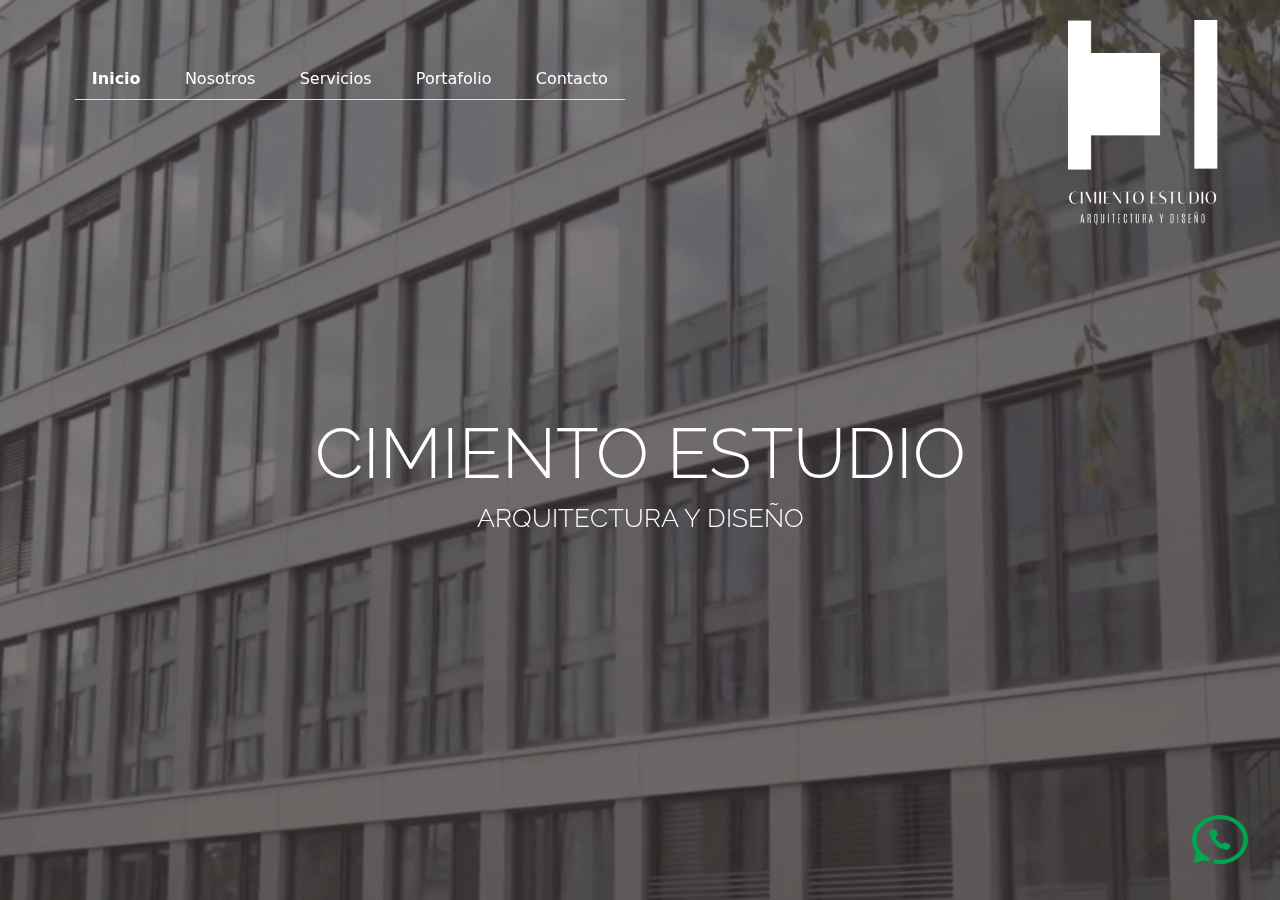
==== index.html @ cc0af61c "correccion index" ====
<!DOCTYPE html>
<html lang="en">
<head>
    <meta charset="UTF-8">
    <meta http-equiv="X-UA-Compatible" content="IE=edge">
    <meta name="viewport" content="width=device-width, initial-scale=1.0">
    <link rel="stylesheet" href="./estilos/styles.css">
    <link rel="preconnect" href="https://fonts.googleapis.com">
    <link rel="preconnect" href="https://fonts.gstatic.com" crossorigin>
    <link href="https://fonts.googleapis.com/css2?family=Raleway:wght@100..900&display=swap" rel="stylesheet">
    <link href="https://fonts.googleapis.com/css2?family=IBM+Plex+Serif:wght@100..700&display=swap" rel="stylesheet">
    <link href="https://cdn.jsdelivr.net/npm/bootstrap@5.3.3/dist/css/bootstrap.min.css" rel="stylesheet" integrity="sha384-QWTKZyjpPEjISv5WaRU9OFeRpok6YctnYmDr5pNlyT2bRjXh0JMhjY6hW+ALEwIH" crossorigin="anonymous">
    <link rel="stylesheet" href="https://cdnjs.cloudflare.com/ajax/libs/font-awesome/6.0.0-beta3/css/all.min.css">
    <title>Inicio</title>
</head>
<body>
  <div class="container-fluid">

    <video autoplay muted loop playsinline id="video-background" class="position-absolute end-0 bottom-0 h-auto w-auto video-background">
      <source src="./imagenes-videos/video-inicio.mp4" type="video/mp4">
    </video>

    <section class="row pag-index">
      <header class="col header-index">
        <input type="checkbox" id="check">
        <label for="check" class="checkbtn">
          <i class="fa-solid fa-bars"></i>
        </label>
        <nav class="nav-container">
            <ul class="nav nav-tabs barra-nav-inicio">
                <li class="nav-item"><a class="nav-link inicio" href="index.html"><strong>Inicio</strong></a></li>
                <li class="nav-item"><a class="nav-link inicio" href="paginas/nosotros.html">Nosotros</a></li>
                <li class="nav-item"><a class="nav-link inicio" href="paginas/servicios.html">Servicios</a></li>
                <li class="nav-item"><a class="nav-link inicio" href="paginas/portafolio.html">Portafolio</a></li>
                <li class="nav-item"><a class="nav-link inicio" href="paginas/contacto.html">Contacto</a></li>                  </ul>
        </nav>
        <div class="logo">
          <img src="./imagenes-videos/logo-blanco.png" alt="logo blanco" class="logo-blanco">
        </div>
      </header>

      <div class="overlay justify-content-center align-items-center d-flex text-white">
        <h1 class="titulo">CIMIENTO ESTUDIO</h1>
        <h2 class="sub-titulo">ARQUITECTURA Y DISEÑO</h2>
      </div>
    </section>

    <div class="row aling-self-end whatsapp-index">
      <a href="https://wa.me/message/7KH22NVTIC4TB1" target="_blank"><img class="whatsapp" src="./imagenes-videos/whatsapp.png" alt="WhatsApp"></a>            
    </div>
  </div>
  <script src="https://cdn.jsdelivr.net/npm/bootstrap@5.3.3/dist/js/bootstrap.bundle.min.js" integrity="sha384-YvpcrYf0tY3lHB60NNkmXc5s9fDVZLESaAA55NDzOxhy9GkcIdslK1eN7N6jIeHz" crossorigin="anonymous"></script>
  
  <script>
    document.addEventListener('DOMContentLoaded', function() {
        var video = document.getElementById('video-background');
        video.play().catch(function(error) {
            /*si la reproduccion automatica falla, reproduce de nuevo con js*/
            video.muted = true;
            video.play();
        });
    });
</script>

</body>
</html>
---- estilos/styles.css ----
/*DISEÑOS GENERALES*/

body {
    margin: 0;
    padding: 0;
}

.copyrigths {
    font-family: 'Raleway', sans-serif;
    font-optical-sizing: auto;
    font-size: 50%;
    text-align: center;
    font-weight: normal;
    color: black;
    margin: 0px;
    padding-left: 3%;
}

.fondo-footer {
    width: 100%;
    height: 122px;
}

.logo-footer {
    width: 170px;
    height: 43px;
}

.rrss-footer {
    width: 32px;
    height: 32px;
}

.rrss-footer:hover {
    opacity: 0.7;
    filter: brightness(150%);
}

.logo-nav {
    width: 220px;
    height: 50px;
}

/*NAV GENERAL*/

.barra-navegacion {
    align-items: center;
    width: 550px;
    justify-content: space-between;
}

.barra-navegacion li a {
    color: black;
}

.barra-navegacion .nav-item:hover .nav-link{
    color: dimgrey;
}
/*END*/

.redes-sociales {
    list-style-type: none;
    display: flex;
    flex-direction: row;
    justify-content: space-between;
    width: 220px;
    margin: 0px;
}

.logo-blanco {
    display: flex;
    width: 150px;
    height: 206px;
    flex-wrap: wrap;
}

.pag-index {
    height: 100vh;
}
                                                       /*INDEX*/

/*PRIMERA PAG*/

.header-index {
    display: flex;
    flex-direction: row;
    justify-content: space-between;
    height: 220px;
    align-items: center;
}
.nav li .inicio {
    color: white;
    z-index: 100;
}

.nav-container {
    padding-bottom: 5%;
    padding-left: 5%;
}

.logo {
    padding-top: 2%;
    padding-right: 4%;
    display: flex;
}

.barra-nav-inicio {
    width: 550px;
    justify-content: space-between;
}

#video-background {
    position: absolute;
    right: 0; 
    bottom: 0;
    min-width: 100%; 
    min-height: 100%;
    width: auto; 
    height: auto;
    z-index: -2;
    object-fit: cover;
  }
  
.overlay {
    position: absolute;
    top: 6%;
    left: 0;
    right: 0;
    bottom: 0;
    flex-direction: column;
    z-index: -1;
  }

.titulo {
    font-family: 'Raleway', sans-serif;
    font-optical-sizing: auto;
    font-weight: 300;
    font-size: 437.5%;
    color: white;
}

.sub-titulo {
    font-family: 'Raleway', sans-serif;
    font-weight: 300;
    font-style: normal;
    text-align: center;
    font-size: 162.5%;
    color: white;
}

.whatsapp {
    position: absolute;
    z-index: 100;
    right: 2.5%;
    bottom: 4%;
    width: 56px;
    height: 49px;
    transition: opacity 0.3s ease, filter 0.3s ease;
}

.whatsapp:hover {
    opacity: 0.7;
    filter: brightness(200%); /* Aumenta el brillo para dar un efecto de blanco */
}

.header-index .checkbtn {
    z-index: 1;
    display: none;
    color: #CCCCCC;
    font-size: 2.5rem;
    cursor: pointer;
}

#check {
    display: none;
} 

/*media query inicio*/

@media only screen and (max-width:1024px) {

.header-index {
    display: flex;
    flex-direction: row-reverse;
    margin-left: 35px;
    margin-right: 35px;
}

.header-index .checkbtn {
    display: block;
}

.barra-nav-inicio {
    position: fixed;
    background: #030000;
    width: 80%;
    height: 50%;
    right: -100%;
    transition: right 0.5s ease;
    text-align: center;
    display: flex;
    flex-direction: column;
    align-items: center;
    opacity: 60%;
    margin-top: 40px;
    border: none;
}

.barra-nav-inicio .nav-item {
    display: block;
    line-height: 10px;
    border: none;
}

.header-index .nav-tabs {
    border: black solid;
    padding: 40px 0px;
}


#check:checked ~ .nav-container .barra-nav-inicio {
    right: 0;
}

.logo-blanco{
    width: 110px;
    height: 150px;
} 

.titulo {
    font-size: 350%;
    text-align: center;
    font-weight: 200;
}

.sub-titulo {
    font-size: 120%;
    font-weight: 100;
}

}



/*END*/

                                                /*SERVICIOS*/

.header-servicios {
    display: flex;
    flex-direction: row-reverse;
    justify-content: space-between;
    align-items: center;
    padding: 0px 25px 0px 40px;
}

/*PARTE 1*/

.titulo-servicios {
    font-family: "Public Sans", sans-serif;
    font-optical-sizing: auto;
    font-weight: 400;
    font-style: normal;
    font-size: 400%;
}

.subtitulo-servicios {
    font-family: "Public Sans", sans-serif;
    font-optical-sizing: auto;
    font-weight: 300;
    font-style: normal;
    font-size: 125%;
}

.titulos {
    justify-content: center;
}

.descripcion-serv {
    padding-right: 90px;
    justify-content: center;
    padding-right:90px;
}

.servicios {
    font-family: "Public Sans", sans-serif;
    font-optical-sizing: auto;
    font-weight: 300;
    font-style: normal;
    line-height: 1.5;
    text-align: justify;
    margin: 0px;
}

.boton-contacto {
    font-family: "Public Sans", sans-serif;
    font-optical-sizing: auto;
    font-weight: 300;
    font-style: normal;
    font-size: 90%;
    color: white;
    background-color: #2C2918;
    padding: 5px 15px;
    text-align: center;
    display: inline-block;
    align-self: center;
    text-decoration: none;
    margin-top: 3%;
}

.boton-contacto:hover {
    opacity: 0.9;
    filter: brightness(200%);
}

.tipos-servicios {
    font-family: "Public Sans", sans-serif;
    font-optical-sizing: auto;
    font-weight: 650;
    font-style: normal;
    font-size: 100%;
}

.descripcion-servicios {
    font-family: "Public Sans", sans-serif;
    font-optical-sizing: auto;
    font-weight: 300;
    font-style: normal;
    font-size: 90%;
    display: flex;
    flex-direction: column;
}

.flecha {
    width: 40px;
    height: 40px;
}

.flecha:hover {
    opacity: 0.7;
    filter: brightness(100%);
}
/*GRID SERVICIOS*/

.grid-servicios {
    display: grid;
    grid-template-columns: repeat(6,1fr);
    grid-template-rows: 70px auto auto 60px;
    width: 100vw;
    height: 100vh;
    background-image: url(../imagenes-videos/servicios-fondo.png);
    background-repeat: no-repeat;
    background-size: cover;
}

.header-servicios {
    grid-column: 1 / 7;
    grid-row: 1 / 2;
    display: flex;
    align-items: center;
    justify-content: center;
    text-align: center;
    flex-direction: row-reverse;
    justify-content: space-between;
    border-bottom: 1px solid #CCCCCC;
    flex-wrap: wrap;
    background-color: white;
}

.titulos-servicios {
    grid-column: 1 / 7;
    grid-row: 2 / 3;
    display: flex;
    flex-wrap: wrap;
    text-align: center;
    padding-top: 2.5%;
    padding-bottom: 2.5%;
}

.titulos-servicios div {
    display: flex;
    flex-direction: column;
    width: 50%;
}


.grid-servicios3 {
    grid-column: 1 / 7;
    grid-row: 3 / 4;
    display: flex;
    justify-content: space-around;
    text-align: center;
    flex-wrap: wrap;
    align-items: center;
    background-image: url(../imagenes-videos/linea.png);
    background-repeat: no-repeat;
    background-position: center;
    background-size: contain;
    padding: 0px 15px 40px 15px;
}

.footer {
    grid-column: 1/7;
    grid-row: 4/5;
    background-image: url(../imagenes-videos/footer.png);
    background-size: cover;
    background-repeat: no-repeat;
    display: flex;
    align-items: center;
    flex-wrap: wrap;
    border: 0.5px #CCCCCC solid;
}

.servicio1, .servicio2, .servicio3, .servicio4 {
    display: flex;
    flex-direction: column;
    background-color: #f1f1f1;
    padding: 30px;
    border: 1px solid #DBB41A;
    width: 300px;
    height: 330px;
    justify-content: space-around;
    text-align: center;
}

.footer-elementos{
    display: flex;
    flex-direction: row;
    color: white;
    justify-content: space-between;
    width: 100%;
    align-items: center;
    padding: 0px 20px 0px 20px;
    flex-wrap: wrap;
}


                                                    /*PORTAFOLIO*/

/*GRID PORTAFOLIO ELEMENTOS*/

.grid-content-portafolio {
    display: grid;
    grid-template-columns: 100%;
    grid-template-rows: 70px auto auto 60px;
}

.header-portafolio {
    grid-column: 1 / 2;
    grid-row: 1 / 2;
}

.titulos-portafolio {
    grid-column: 1 / 2;
    grid-row: 2 / 3;
    padding: 20px;
}

.galeria-portafolio {
    grid-column: 1 / 2;
    grid-row: 3 / 4;
}

.footer-portafolio {
    grid-column: 1 / 2;
    grid-row: 4 / 5;
}

/*END GRID*/

/*GRID GALERIA PORTAFOLIO*/

.grid-portafolio {
    display: grid;
    grid-template-columns: 40% 10% 5% 45%;
    grid-template-rows: 24% 24% 28% 24%;
    padding: 0px 150px 50px 150px;
}

.img-agustin {
    grid-column: 1 / 3;
    grid-row: 1 / 2;
    padding: 3px;
}

.img-puntas {
    grid-column: 3 / 5;
    grid-row: 1 / 2;
    padding: 3px;
}

.img-interior-puntas {
    grid-column: 1 / 4;
    grid-row: 2 / 3;
    padding: 3px;
}
            
.img-arpa {
    grid-column: 4 / 5;
    grid-row: 2 / 3;
    padding: 3px;
}

.img-arpainterior {
    grid-column: 1 / 5;
    grid-row: 3 / 4;
    padding: 3px;
}
            
.img-baltazar {
    grid-column: 1 / 3;
    grid-row: 4 / 5;
    padding: 3px;
}

.img-oblicua {
    grid-column: 3 / 5;
    grid-row: 4 / 5;
    padding: 3px;
}

/*END GRID*/

/*superposicion textos sobre imagenes*/

.img-agustin, .img-puntas, .img-interior-puntas, .img-arpa, .img-arpainterior, .img-baltazar {
    position: relative;
}

.overlay-galeria {
    position: absolute;
    bottom: 0;
    left: 0;
    right: 0;
    background-color: rgba(0, 0, 0, 0.3);
    overflow: hidden;
    width: 100%;
    height: 100%;
    opacity: 0;
    transition: opacity 0.5s ease;
    display: flex;
    flex-direction: column;
    justify-content: center;
    align-items: center;
    color: white;
    text-align: center;
    z-index: 1;
    top: 0px;
}

.img-agustin:hover .overlay-galeria, .img-puntas:hover .overlay-galeria, .img-interior-puntas:hover .overlay-galeria, .img-arpa:hover .overlay-galeria, .img-arpainterior:hover .overlay-galeria, .img-baltazar:hover .overlay-galeria {
    opacity: 1;
}

/*end*/

.titulos-portafolio {
    display: flex;
    flex-direction: column;
    justify-content: center;
    align-items: center;
}

.titulo-portafolio {
    font-family: "Public Sans", sans-serif;
    font-optical-sizing: auto;
    font-weight: 400;
    font-style: normal;
    font-size: 375%;
}

.subtitulo-portafolio {
    font-family: "Public Sans", sans-serif;
    font-optical-sizing: auto;
    font-weight: 300;
    font-style: normal;
    font-size: 125%;
    letter-spacing: 2px;
}

.portafolio-agustin {
    width: 100%;
    height: 100%;
}

.portafolio-puntas{
    width: 100%;
    height: 100%;
}

.portafolio-interiorpuntas {
    width: 100%;
    height: 100%;
}

.portafolio-arpa {
    width: 100%;
    height: 100%;
}

.portafolio-arpainterior {
    width: 100%;
    height: 100%;
}

.portafolio-baltazar {
    width: 100%;
    height: 100%;
}

.portafolio-oblicua {
    width: 100%;
    height: 100%;
}

.titulo-hoover {
    font-family: "Public Sans", sans-serif;
    font-optical-sizing: auto;
    font-weight: 500;
    font-style: normal;
    font-size: 125%;
}

.descripcion-hoover {
    font-family: "Public Sans", sans-serif;
    font-optical-sizing: auto;
    font-weight: 300;
    font-style: normal;
    font-size: 93.75%;
    margin: 0px 30px;
}

                                                    /*NOSOTROS*/

/*GRID NOSOTROS*/

.grid-nosotros {
    display: grid;
    grid-template-columns: repeat(2, 50%);
    grid-template-rows: 70px auto auto 60px;
    height: 100vh; /* Altura del 100% del viewport */
}

.header-nosotros {
    grid-column: 1/3;
    grid-row: 1/2;
}
.sobre-nosotros {
    grid-column: 1/2;
    grid-row: 2/3;
}
.img-nosotros {
    grid-column: 2/3;
    grid-row: 2/3;
}
.pilares {
    grid-column: 2/3;
    grid-row: 3/4;
}
.imagenes-secdos {
    grid-column: 1/2;
    grid-row: 3/4;
}
.footer-nosotros {
    grid-column: 1/3;
    grid-row: 4/5;
}

/*END GRID*/

.img-nosotros {
    width: 463px;
    height: 279px;
}

.img-nosotros1 {
    display: flex;
    justify-content: center;
    align-items: center;
}
.imagenes-secdos img {
    width: 224px;
    height: 335px;
    margin: 0px 30px;
}

.imagenes-secdos {
    display: flex;
    flex-direction: row;
    justify-content: center;
    background-image: url(../imagenes-videos/background-nosotros.png);
    background-repeat: no-repeat;
    background-position: center;
    background-size: contain;
    align-items: center;
    align-content: center;
}

.pilares {
    display: flex;
    flex-direction: column;
    justify-content: space-around;
    align-items: center;
    padding: 0px 50px 77px 50px;
    text-align: justify;
    align-content: center;
}

.boton-nosotros {
    font-family: "Public Sans", sans-serif;
    font-optical-sizing: auto;
    font-weight: 300;
    font-style: normal;
    font-size: 90%;
    color: white;
    background-color: #2C2918;
    padding: 5px 15px;
    text-align: center;
    display: inline-block;
    align-self: center;
    text-decoration: none;
}

.boton-nosotros:hover {
    opacity: 0.9;
    filter: brightness(200%);
}

.p-nosotros {
    margin: 0px;
}

.titulo-nosotros {
    margin: 0px;
}

.sobre-nosotros {
    display: flex;
    flex-direction: column;
    justify-content: space-around;
    align-content: center;
    padding: 20px 50px;
    align-items: center;
}

.sobre-nosotros h1 {
    font-family: "Public Sans", sans-serif;
    font-optical-sizing: auto;
    font-weight: 400;
    font-style: normal;
    font-size: 310%;
}

.sobre-nosotros p {
    font-family: "Public Sans", sans-serif;
    font-optical-sizing: auto;
    font-weight: 300;
    font-style: normal;
    font-size: 95%;
    text-align: justify;
}

.sobre-nosotros a {
    font-family: "Public Sans", sans-serif;
    font-optical-sizing: auto;
    font-weight: 300;
    font-style: normal;
    font-size: 100%;
    color: white;
}

.pilares p {
    font-family: "Public Sans", sans-serif;
    font-optical-sizing: auto;
    font-weight: 300;
    font-style: normal;
    font-size: 95%;
    margin: 0px;
}

.sobre-nosotros img {
    width: 623px;
    height: 415px;
}

.pilares img {
    width: 296px;
    height: 442px;
}

.pilares .icono-pilares {
    width: 59px;
    height: 47px;
}

.pilares .fondo-pilares {
    width: 645px;
    height: 193px;
}

/*CONTACTO*/

.grid-contacto {
    display: grid;
    grid-template-columns: repeat(2, 50%);
    grid-template-rows: 70px auto 60px;
    height: 100vh; /* Altura del 100% del viewport */
}

.header-contacto {
    grid-column: 1/3;
    grid-row: 1/2;
}

.sec2-contacto {
    grid-column: 1/3;
    grid-row: 2/3;
    display: flex;
    flex-direction: row-reverse;
    justify-content: space-around;
    align-content: center;
    align-items: center;
    background-image: url(../imagenes-videos/background-contacto.png);
    background-position: center;
    background-size: contain;
    background-repeat: no-repeat;
}

.footer-contacto {
    grid-column: 1/3;
    grid-row: 3/4;
}

.contacto-imgs {
    display: flex;
    flex-direction: row;
    align-items: center;
}

.contacto-imgs h2, .contacto-imgs h3, .contacto-imgs h4 {
    margin: 0px;
    padding-left: 15px;
}

.datos-contacto p {
    padding-top: 10px;
}

.formulario {
    border: 0.5px black solid;
    padding: 40px;
    background-color: white;
    display: flex;
    flex-direction: column;
    width: 468px;
    height: 479px;
}

.formulario h1 {
    font-family: "IBM Plex Serif", serif;
    font-weight: 400;
    font-style: normal;
    font-size: 156.25%;
    text-align: center;
}

.formulario input {
    font-family: "Public Sans", sans-serif;
    font-optical-sizing: auto;
    font-weight: 300;
    font-style: normal;
    font-size: 75%;
    color: #AFAFAF;
}

.formulario .item textarea {
    font-family: "Public Sans", sans-serif;
    font-optical-sizing: auto;
    font-weight: 300;
    font-style: normal;
    font-size: 75%;
    color: #AFAFAF;
}

.item {
    border-bottom: 0.5px black solid;
    padding-top: 10px;
}
.item input{
    border: none;
    background: none;
    outline: none;
}

.item textarea {
    border: none;
    background: none;
    outline: none;
}

.formulario .enviar {
    font-family: "Public Sans", sans-serif;
    font-optical-sizing: auto;
    font-weight: 600;
    font-style: normal;
    font-size: 81.25%;
    color: #585858;
}

.enviar {
    position: relative;
    left: 43%;
    top: 20px;
}

.datos-contacto .icono-datos {
    width: 22px;
    height: 22px;
}

.datos-contacto .titulo-datos {
    font-family: "Public Sans", sans-serif;
    font-optical-sizing: auto;
    font-weight: 600;
    font-style: normal;
    font-size: 87.5%;
    color: white;
}

.datos-contacto p {
    font-family: "Public Sans", sans-serif;
    font-optical-sizing: auto;
    font-weight: 00;
    font-style: normal;
    font-size: 75%;
    color: white;
}
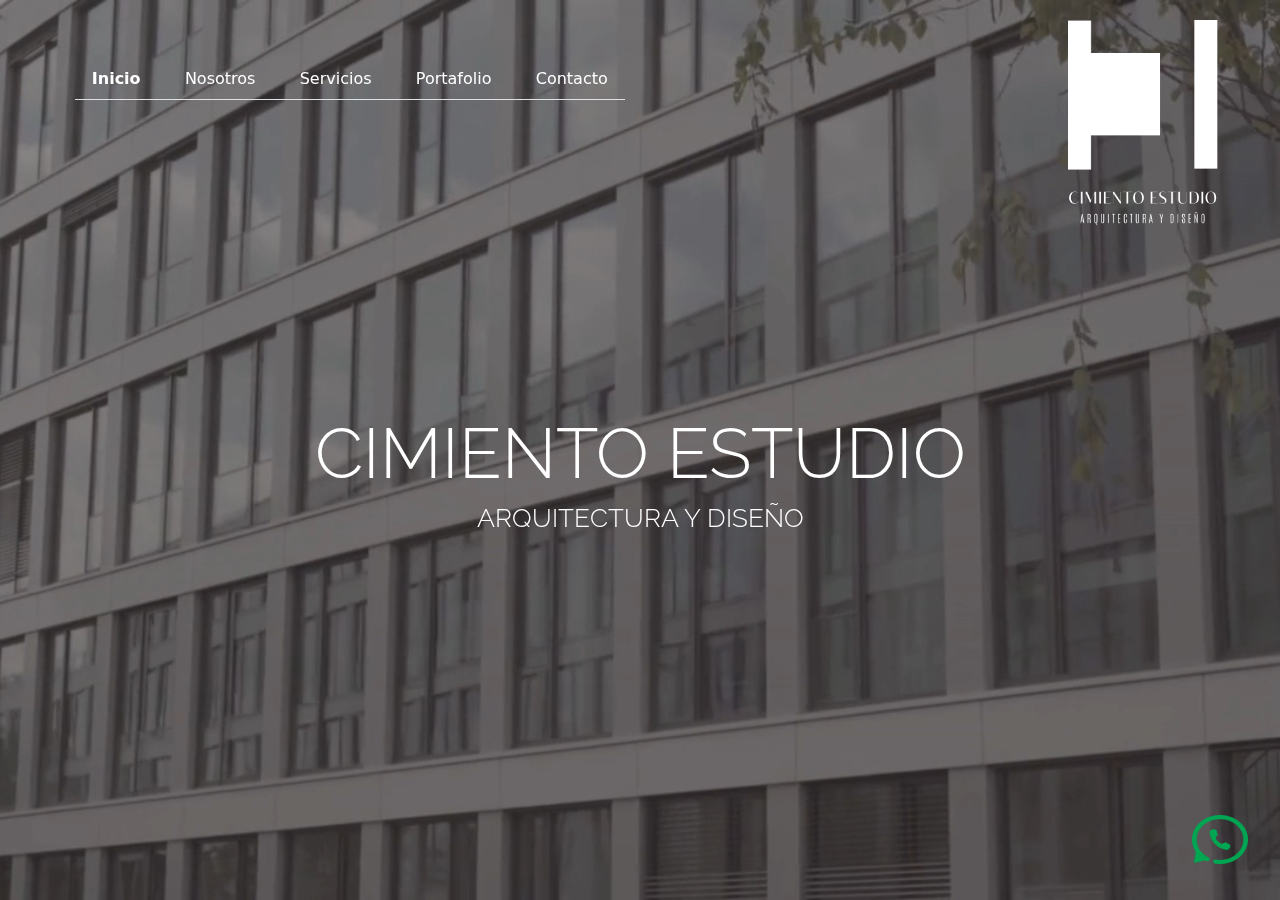
==== commit 76aa13f5: "correccion scss y agrego index + mq index formato scss" ====
--- a/index.html
+++ b/index.html
@@ -4,7 +4,7 @@
     <meta charset="UTF-8">
     <meta http-equiv="X-UA-Compatible" content="IE=edge">
     <meta name="viewport" content="width=device-width, initial-scale=1.0">
-    <link rel="stylesheet" href="./estilos/styles.css">
+    <link rel="stylesheet" href="./CSS/styles.css">
     <link rel="preconnect" href="https://fonts.googleapis.com">
     <link rel="preconnect" href="https://fonts.gstatic.com" crossorigin>
     <link href="https://fonts.googleapis.com/css2?family=Raleway:wght@100..900&display=swap" rel="stylesheet">
--- a/CSS/styles.css
+++ b/CSS/styles.css
@@ -0,0 +1,217 @@
+@charset "UTF-8";
+/* DISEÑOS GENERALES */
+body {
+  margin: 0;
+  padding: 0;
+}
+
+.copyrigths {
+  font-family: "Raleway", sans-serif;
+  font-optical-sizing: auto;
+  font-size: 50%;
+  text-align: center;
+  font-weight: normal;
+  color: black;
+  margin: 0;
+  padding-left: 3%;
+}
+
+.fondo-footer {
+  width: 100%;
+  height: 122px;
+}
+
+.logo-footer {
+  width: 170px;
+  height: 43px;
+}
+
+.rrss-footer {
+  width: 32px;
+  height: 32px;
+}
+.rrss-footer:hover {
+  opacity: 0.7;
+  filter: brightness(150%);
+}
+
+.logo-nav {
+  width: 220px;
+  height: 50px;
+}
+
+.logo-responsive {
+  display: none;
+}
+
+.redes-sociales {
+  list-style-type: none;
+  display: flex;
+  flex-direction: row;
+  justify-content: space-between;
+  width: 220px;
+  margin: 0;
+}
+
+.logo-blanco {
+  display: flex;
+  width: 150px;
+  height: 206px;
+  flex-wrap: wrap;
+}
+
+.pag-index {
+  height: 100vh;
+}
+
+/* INDEX */
+/* PRIMERA PAG */
+.header-index {
+  display: flex;
+  flex-direction: row;
+  justify-content: space-between;
+  height: 220px;
+  align-items: center;
+}
+.header-index .nav li .inicio {
+  color: white;
+  z-index: 100;
+}
+
+.nav-container {
+  padding-bottom: 5%;
+  padding-left: 5%;
+}
+
+.logo {
+  padding-top: 2%;
+  padding-right: 4%;
+  display: flex;
+}
+
+.barra-nav-inicio {
+  width: 550px;
+  justify-content: space-between;
+}
+
+#video-background {
+  position: absolute;
+  right: 0;
+  bottom: 0;
+  min-width: 100%;
+  min-height: 100%;
+  width: auto;
+  height: auto;
+  z-index: -2;
+  object-fit: cover;
+}
+
+.overlay {
+  position: absolute;
+  top: 6%;
+  left: 0;
+  right: 0;
+  bottom: 0;
+  flex-direction: column;
+  z-index: -1;
+}
+
+.titulo {
+  font-family: "Raleway", sans-serif;
+  font-optical-sizing: auto;
+  font-weight: 300;
+  font-size: 437.5%;
+  color: white;
+}
+
+.sub-titulo {
+  font-family: "Raleway", sans-serif;
+  font-weight: 300;
+  font-style: normal;
+  text-align: center;
+  font-size: 162.5%;
+  color: white;
+}
+
+.whatsapp {
+  position: absolute;
+  z-index: 100;
+  right: 2.5%;
+  bottom: 4%;
+  width: 56px;
+  height: 49px;
+  transition: opacity 0.3s ease, filter 0.3s ease;
+}
+.whatsapp:hover {
+  opacity: 0.7;
+  filter: brightness(200%); /* Aumenta el brillo para dar un efecto de blanco */
+}
+
+.header-index .checkbtn {
+  z-index: 1;
+  display: none;
+  color: #CCCCCC;
+  font-size: 2.5rem;
+  cursor: pointer;
+}
+.header-index #check {
+  display: none;
+}
+
+@media only screen and (max-width: 1024px) {
+  .header-index {
+    display: flex;
+    flex-direction: row-reverse;
+    margin-left: 35px;
+    margin-right: 35px;
+  }
+  .header-index .checkbtn {
+    display: block;
+  }
+  .barra-nav-inicio {
+    position: fixed;
+    background: #030000;
+    width: 80%;
+    height: 50%;
+    right: -100%;
+    transition: right 0.5s ease;
+    text-align: center;
+    display: flex;
+    flex-direction: column;
+    align-items: center;
+    opacity: 0.6;
+    margin-top: 40px;
+    border: none;
+  }
+  .barra-nav-inicio .nav-item {
+    display: block;
+    line-height: 10px;
+    border: none;
+  }
+  .header-index .nav-tabs {
+    border: black solid;
+    padding: 40px 0px;
+  }
+  #check:checked ~ .nav-container .barra-nav-inicio {
+    right: 0;
+  }
+  .logo-blanco {
+    width: 110px;
+    height: 150px;
+  }
+  .titulo {
+    font-family: "Raleway", sans-serif;
+    font-size: 350%;
+    text-align: center;
+    font-weight: 200;
+    color: white;
+  }
+  .sub-titulo {
+    font-family: "Raleway", sans-serif;
+    font-size: 120%;
+    font-weight: 100;
+    color: white;
+  }
+}
+
+/*# sourceMappingURL=styles.css.map */
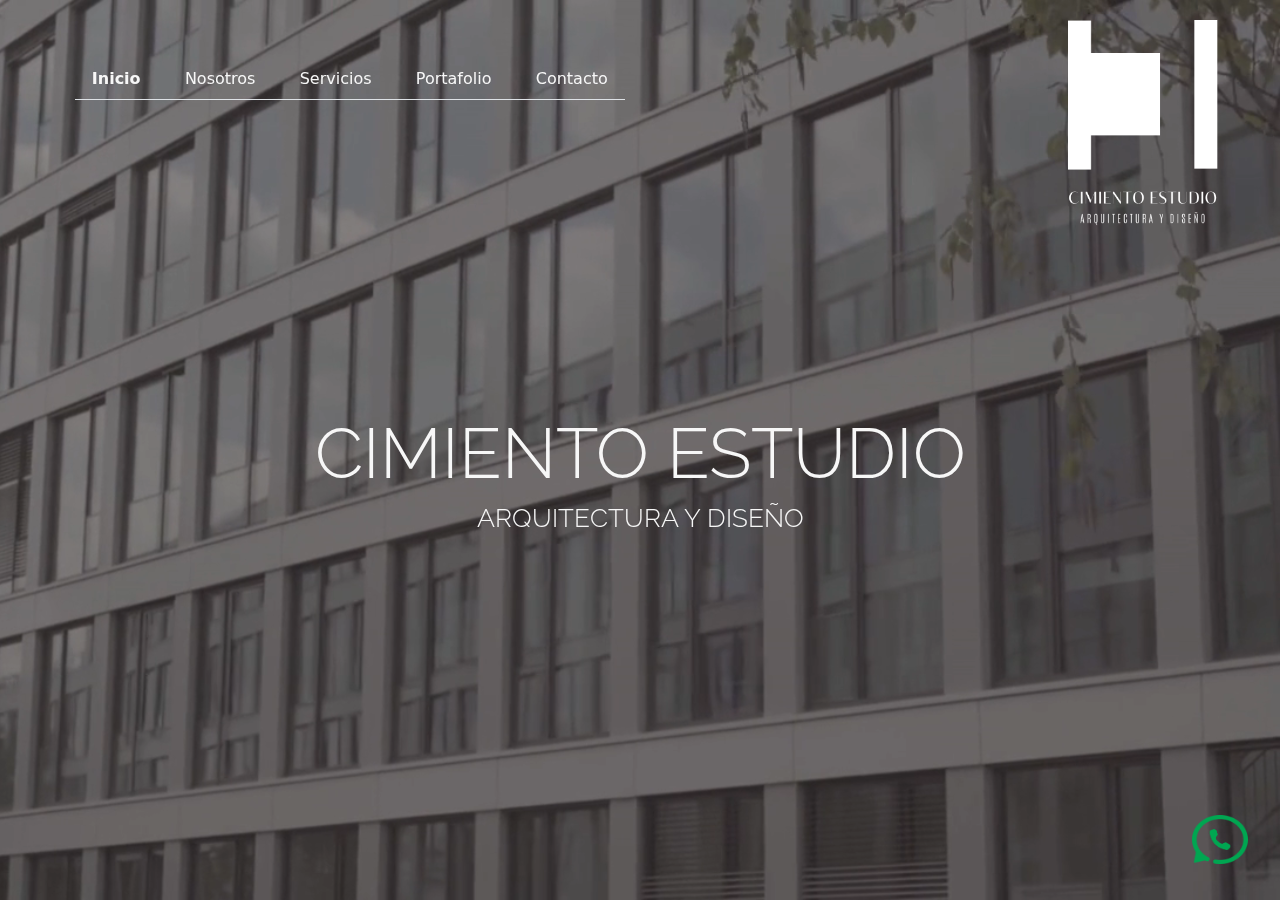
==== commit 7b8c1e40: "se agregan modificaciones que no se agregaron en commit anterior" ====
--- a/index.html
+++ b/index.html
@@ -14,7 +14,7 @@
     <title>Inicio</title>
 </head>
 <body>
-  <div class="container-fluid">
+  <div class="container-fluid contenedor-index">
 
     <video autoplay muted loop playsinline id="video-background" class="position-absolute end-0 bottom-0 h-auto w-auto video-background">
       <source src="./imagenes-videos/video-inicio.mp4" type="video/mp4">
@@ -39,7 +39,7 @@
         </div>
       </header>
 
-      <div class="overlay justify-content-center align-items-center d-flex text-white">
+      <div class="overlay justify-content-center align-items-center d-flex text-white titulos-index">
         <h1 class="titulo">CIMIENTO ESTUDIO</h1>
         <h2 class="sub-titulo">ARQUITECTURA Y DISEÑO</h2>
       </div>
--- a/CSS/styles.css
+++ b/CSS/styles.css
@@ -1,174 +1,117 @@
 @charset "UTF-8";
-/* DISEÑOS GENERALES */
-body {
-  margin: 0;
-  padding: 0;
-}
-
-.copyrigths {
-  font-family: "Raleway", sans-serif;
-  font-optical-sizing: auto;
-  font-size: 50%;
-  text-align: center;
-  font-weight: normal;
-  color: black;
-  margin: 0;
-  padding-left: 3%;
-}
-
-.fondo-footer {
-  width: 100%;
-  height: 122px;
-}
-
-.logo-footer {
-  width: 170px;
-  height: 43px;
-}
-
-.rrss-footer {
-  width: 32px;
-  height: 32px;
-}
-.rrss-footer:hover {
-  opacity: 0.7;
-  filter: brightness(150%);
-}
-
-.logo-nav {
-  width: 220px;
-  height: 50px;
-}
-
-.logo-responsive {
-  display: none;
-}
-
-.redes-sociales {
-  list-style-type: none;
-  display: flex;
-  flex-direction: row;
-  justify-content: space-between;
-  width: 220px;
-  margin: 0;
-}
-
-.logo-blanco {
-  display: flex;
-  width: 150px;
-  height: 206px;
-  flex-wrap: wrap;
-}
-
-.pag-index {
-  height: 100vh;
-}
-
-/* INDEX */
-/* PRIMERA PAG */
-.header-index {
-  display: flex;
-  flex-direction: row;
-  justify-content: space-between;
-  height: 220px;
-  align-items: center;
-}
-.header-index .nav li .inicio {
-  color: white;
-  z-index: 100;
-}
-
-.nav-container {
-  padding-bottom: 5%;
-  padding-left: 5%;
-}
-
-.logo {
-  padding-top: 2%;
-  padding-right: 4%;
-  display: flex;
-}
-
-.barra-nav-inicio {
-  width: 550px;
-  justify-content: space-between;
-}
-
-#video-background {
+/*$color-black: black;
+$color-dimgrey: dimgrey;
+$color-background: #A19B88;
+$color-hover: #2C2918;
+
+$font-size-copyrigths: 50%;
+$font-size-titulo-servicios: 400%;
+$font-size-subtitulo-servicios: 125%;
+$font-size-boton-contacto: 90%;
+$font-size-titulos-servicios: 100%;
+$font-size-descripcion-serv: 90%;
+$font-size-tipos-servicios: 100%;
+$font-size-descripcion-servicios: 90%;
+$font-size-titulo-portafolio: 375%;
+$font-size-subtitulo-portafolio: 125%;
+$font-size-titulo-nosotros: 310%;
+$font-size-pilares: 95%;
+$font-size-boton-nosotros: 90%;
+$font-size-p-nosotros: 95%;
+$font-size-datos-contacto: 75%;
+$font-size-titulo-datos: 87.5%;
+$font-size-formulario: 75%;
+$font-size-enviar: 81.25%;*/
+/*maps, variables, mixins, extend*/
+.box-servicios, .grid-servicios .grid-servicios3 .servicio {
+  display: flex;
+  flex-direction: column;
+  background-color: #f1f1f1;
+  padding: 30px;
+  border: 1px solid #DBB41A;
+  width: 300px;
+  height: 330px;
+  justify-content: space-around;
+  text-align: center;
+}
+
+.overlay-galeria, .grid-content-portafolio .galeria-portafolio .img-oblicua .overlay-galeria, .grid-content-portafolio .galeria-portafolio .img-baltazar .overlay-galeria, .grid-content-portafolio .galeria-portafolio .img-arpainterior .overlay-galeria, .grid-content-portafolio .galeria-portafolio .img-arpa .overlay-galeria, .grid-content-portafolio .galeria-portafolio .img-interior-puntas .overlay-galeria, .grid-content-portafolio .galeria-portafolio .img-puntas .overlay-galeria, .grid-content-portafolio .galeria-portafolio .img-agustin .overlay-galeria {
   position: absolute;
-  right: 0;
   bottom: 0;
-  min-width: 100%;
-  min-height: 100%;
-  width: auto;
-  height: auto;
-  z-index: -2;
-  object-fit: cover;
-}
-
-.overlay {
-  position: absolute;
-  top: 6%;
   left: 0;
   right: 0;
-  bottom: 0;
-  flex-direction: column;
-  z-index: -1;
-}
-
-.titulo {
-  font-family: "Raleway", sans-serif;
-  font-optical-sizing: auto;
-  font-weight: 300;
-  font-size: 437.5%;
+  background-color: rgba(0, 0, 0, 0.3);
+  overflow: hidden;
+  width: 100%;
+  height: 100%;
+  opacity: 0;
+  transition: opacity 0.5s ease;
+  display: flex;
+  flex-direction: column;
+  justify-content: center;
+  align-items: center;
   color: white;
-}
-
-.sub-titulo {
-  font-family: "Raleway", sans-serif;
-  font-weight: 300;
-  font-style: normal;
-  text-align: center;
-  font-size: 162.5%;
-  color: white;
-}
-
-.whatsapp {
-  position: absolute;
-  z-index: 100;
-  right: 2.5%;
-  bottom: 4%;
-  width: 56px;
-  height: 49px;
-  transition: opacity 0.3s ease, filter 0.3s ease;
-}
-.whatsapp:hover {
-  opacity: 0.7;
-  filter: brightness(200%); /* Aumenta el brillo para dar un efecto de blanco */
-}
-
-.header-index .checkbtn {
+  text-align: center;
+  z-index: 1;
+  top: 0px;
+}
+
+.titulo-hoover, .grid-content-portafolio .galeria-portafolio .img-oblicua .titulo-hoover, .grid-content-portafolio .galeria-portafolio .img-baltazar .titulo-hoover, .grid-content-portafolio .galeria-portafolio .img-arpainterior .titulo-hoover, .grid-content-portafolio .galeria-portafolio .img-arpa .titulo-hoover, .grid-content-portafolio .galeria-portafolio .img-interior-puntas .titulo-hoover, .grid-content-portafolio .galeria-portafolio .img-puntas .titulo-hoover, .grid-content-portafolio .galeria-portafolio .img-agustin .titulo-hoover {
+  font-family: "Public Sans", sans-serif;
+  font-optical-sizing: auto;
+  font-weight: 500;
+  font-style: normal;
+  font-size: 125%;
+}
+
+.descripcion-hoover, .grid-content-portafolio .galeria-portafolio .img-oblicua .descripcion-hoover, .grid-content-portafolio .galeria-portafolio .img-baltazar .descripcion-hoover, .grid-content-portafolio .galeria-portafolio .img-arpainterior .descripcion-hoover, .grid-content-portafolio .galeria-portafolio .img-arpa .descripcion-hoover, .grid-content-portafolio .galeria-portafolio .img-interior-puntas .descripcion-hoover, .grid-content-portafolio .galeria-portafolio .img-puntas .descripcion-hoover, .grid-content-portafolio .galeria-portafolio .img-agustin .descripcion-hoover {
+  font-family: "Public Sans", sans-serif;
+  font-optical-sizing: auto;
+  font-weight: 300;
+  font-style: normal;
+  font-size: 85%;
+  margin: 0px 30px;
+}
+
+/*para llamar en otro parcials primero importar al parcial en el que se desea ocupar, y luego poner:
+
+ejemplo {
+    @extend .box-servicios;
+}
+
+*/
+.checkbtn {
   z-index: 1;
   display: none;
-  color: #CCCCCC;
-  font-size: 2.5rem;
-  cursor: pointer;
-}
-.header-index #check {
+}
+
+#check {
   display: none;
 }
 
+/*INDEX*/
 @media only screen and (max-width: 1024px) {
-  .header-index {
+  .contenedor-index {
+    width: 100vw;
+  }
+  .contenedor-index .video-background {
+    width: 100vw;
+  }
+  .contenedor-index .pag-index .header-index {
     display: flex;
-    flex-direction: row-reverse;
+    flex-direction: row-reverse !important;
     margin-left: 35px;
     margin-right: 35px;
   }
-  .header-index .checkbtn {
+  .contenedor-index .pag-index .header-index .checkbtn {
     display: block;
-  }
-  .barra-nav-inicio {
+    color: #F7F7F7;
+    font-size: 2.5rem;
+    cursor: pointer;
+  }
+  .contenedor-index .pag-index .header-index .nav-container .barra-nav-inicio {
+    border: black solid;
+    padding: 40px 0px;
     position: fixed;
     background: #030000;
     width: 80%;
@@ -183,35 +126,1010 @@
     margin-top: 40px;
     border: none;
   }
-  .barra-nav-inicio .nav-item {
+  .contenedor-index .pag-index .header-index .nav-container .barra-nav-inicio .nav-item {
     display: block;
     line-height: 10px;
     border: none;
   }
-  .header-index .nav-tabs {
-    border: black solid;
-    padding: 40px 0px;
-  }
-  #check:checked ~ .nav-container .barra-nav-inicio {
-    right: 0;
-  }
-  .logo-blanco {
+  .contenedor-index .pag-index .logo .logo-blanco {
     width: 110px;
     height: 150px;
   }
-  .titulo {
+  .contenedor-index .pag-index .titulos-index .titulo {
     font-family: "Raleway", sans-serif;
     font-size: 350%;
     text-align: center;
     font-weight: 200;
-    color: white;
-  }
-  .sub-titulo {
+    color: #F7F7F7;
+  }
+  .contenedor-index .pag-index .titulos-index .sub-titulo {
     font-family: "Raleway", sans-serif;
     font-size: 120%;
     font-weight: 100;
-    color: white;
-  }
+    color: #F7F7F7;
+  }
+  #check:checked ~ .nav-container .barra-nav-inicio {
+    right: 0;
+  }
+}
+/*BARRA NAV GENERAL*/
+@media only screen and (max-width: 820px) {
+  .header-servicios {
+    display: flex;
+    flex-direction: row-reverse !important;
+    padding: 0px 25px !important;
+  }
+  .header-servicios .checkbtn {
+    display: block;
+    font-size: 1.5rem;
+    cursor: pointer;
+  }
+  .header-servicios nav .barra-navegacion {
+    padding: 35px 0px;
+    position: fixed;
+    background: #030000;
+    width: 70%;
+    height: 60%;
+    right: -100%;
+    transition: right 0.5s ease;
+    text-align: center;
+    display: flex;
+    flex-direction: column;
+    align-items: center;
+    opacity: 60%;
+    margin-top: 40px;
+    border: none;
+    z-index: 1;
+  }
+  .header-servicios nav .barra-navegacion .nav-item {
+    display: block;
+    border: none;
+  }
+  .header-servicios nav .barra-navegacion .nav-item a {
+    color: #CCCCCC !important;
+    text-decoration: none !important;
+    border-bottom: none !important;
+  }
+  .header-servicios .logo-nav {
+    display: none;
+  }
+  .header-servicios .logo-responsive {
+    display: flex;
+    width: 190px;
+    height: 50px;
+  }
+  #check:checked ~ .nav-container .barra-navegacion {
+    right: 0;
+  }
+}
+/*CONTACTO*/
+@media only screen and (max-width: 820px) {
+  .grid-contacto {
+    display: grid;
+    grid-template-columns: 1fr;
+    grid-template-rows: 70px auto 70px;
+    height: 100vh; /* Altura del 100% del viewport */
+    width: 100vw;
+  }
+  .grid-contacto .sec2-contacto {
+    margin: 15px 0px;
+    display: flex;
+    flex-direction: column-reverse !important;
+    justify-content: space-around;
+    align-items: center;
+    background-image: none;
+  }
+  .grid-contacto .sec2-contacto .formulario {
+    display: flex;
+    width: 320px !important;
+    height: 460px !important; /*intente con @include pero no me pesco el !important*/
+    justify-content: space-evenly;
+    align-items: center;
+    padding: 20px !important;
+  }
+  .grid-contacto .datos-contacto {
+    display: flex;
+    background-color: #A19B88;
+    flex-direction: column;
+    width: 90%;
+    margin-right: 50px;
+    padding-left: 35px;
+    padding-top: 20px;
+    padding-bottom: 10px;
+    margin-bottom: 15px;
+  }
+  .grid-contacto .datos-contacto .contacto-imgs .titulo-datos {
+    font-size: 80%;
+  }
+  .grid-contacto .datos-contacto p {
+    font-size: 70%;
+  }
+}
+/*FOOTER GENERAL*/
+@media only screen and (max-width: 820px) {
+  .footer {
+    display: flex;
+    align-content: center;
+  }
+  .footer .footer-elementos {
+    display: flex;
+    flex-direction: column-reverse;
+    justify-content: space-evenly !important;
+    height: 100%;
+  }
+  .footer .footer-elementos .logo-footer {
+    display: none;
+  }
+  .footer .footer-elementos .copyrigths {
+    display: none;
+  }
+  .footer .footer-elementos div .redes-sociales {
+    padding: 0px;
+  }
+}
+/*PORTAFOLIO*/
+@media only screen and (max-width: 820px) {
+  .titulos-portafolio .titulo-portafolio {
+    font-weight: 300;
+    font-size: 300%;
+  }
+  .titulos-portafolio .subtitulo-portafolio {
+    font-weight: 200;
+    font-size: 125%;
+  }
+  .galeria-portafolio {
+    display: grid !important;
+    grid-template-columns: 100% !important;
+    grid-template-rows: repeat(7, auto) !important;
+    width: 100vw !important;
+    padding: 0px 20px 20px 20px !important;
+    gap: 20px;
+  }
+  .galeria-portafolio .img-agustin {
+    width: 100%;
+    height: 100%;
+    grid-column: 1/2 !important;
+    grid-row: 1/2 !important;
+    display: flex;
+    flex-direction: column;
+  }
+  .galeria-portafolio .img-puntas {
+    width: 100%;
+    grid-column: 1/2 !important;
+    grid-row: 2/3 !important;
+  }
+  .galeria-portafolio .img-interior-puntas {
+    width: 100%;
+    grid-column: 1/2 !important;
+    grid-row: 3/4 !important;
+  }
+  .galeria-portafolio .img-arpa {
+    width: 100%;
+    grid-column: 1/2 !important;
+    grid-row: 4/5 !important;
+  }
+  .galeria-portafolio .img-arpainterior {
+    width: 100%;
+    grid-column: 1/2 !important;
+    grid-row: 5/6 !important;
+  }
+  .galeria-portafolio .img-baltazar {
+    width: 100%;
+    grid-column: 1/2 !important;
+    grid-row: 6/7 !important;
+  }
+  .galeria-portafolio .img-oblicua {
+    width: 100%;
+    grid-column: 1/2 !important;
+    grid-row: 7/8 !important;
+  }
+  .img-agustin:hover div, .img-puntas:hover div, .img-interior-puntas:hover div, .img-arpa:hover div, .img-arpainterior:hover div,
+  .img-baltazar:hover div, .img-oblicua:hover div {
+    transform: scale(1.1);
+  }
+  .img-agustin:hover img, .img-puntas:hover img, .img-interior-puntas:hover img, .img-arpa:hover img, .img-arpainterior:hover img,
+  .img-baltazar:hover img, .img-oblicua:hover img {
+    transform: scale(1.1);
+  }
+}
+/*DISEÑOS GENERALES*/
+body {
+  margin: 0;
+  padding: 0;
+}
+
+/*FOOTER*/
+.footer {
+  background-image: url(../imagenes-videos/footer.png);
+  background-size: cover;
+  background-repeat: no-repeat;
+  display: flex;
+  align-items: center;
+  flex-wrap: wrap;
+  border: 0.5px #CCCCCC solid;
+}
+.footer .footer-elementos {
+  display: flex;
+  flex-direction: row;
+  color: white;
+  justify-content: space-between;
+  width: 100%;
+  align-items: center;
+  padding: 0px 20px 0px 20px;
+  flex-wrap: wrap;
+}
+.footer .footer-elementos .logo-footer {
+  width: 170px;
+  height: 43px;
+}
+.footer .footer-elementos .copyrigths {
+  font-family: "Raleway", sans-serif;
+  font-optical-sizing: auto;
+  font-size: 50%;
+  text-align: center;
+  font-weight: normal;
+  color: black;
+  margin: 0px;
+  padding-left: 3%;
+}
+.footer .footer-elementos div .redes-sociales {
+  list-style-type: none;
+  display: flex;
+  flex-direction: row;
+  justify-content: space-between;
+  width: 220px;
+  margin: 0px;
+}
+.footer .footer-elementos div .redes-sociales .rrss-footer { /*iconos de redes sociales*/
+  width: 32px;
+  height: 32px;
+}
+
+.rrss-footer:hover {
+  opacity: 0.7;
+  filter: brightness(150%);
+}
+
+.logo-nav {
+  width: 220px;
+  height: 50px;
+}
+
+.logo-responsive {
+  display: none;
+}
+
+/*NAV GENERAL*/
+.header-servicios {
+  display: flex;
+  flex-direction: row;
+  justify-content: space-between;
+  align-items: center;
+  padding: 0px 25px 0px 40px;
+  border-bottom: 1px solid #CCCCCC;
+}
+.header-servicios .barra-navegacion {
+  align-items: center;
+  width: 550px;
+  justify-content: space-between;
+}
+.header-servicios .barra-navegacion li a {
+  color: black;
+}
+
+.barra-navegacion .nav-item:hover .nav-link {
+  color: dimgrey;
+}
+
+/*END*/
+.logo-blanco {
+  display: flex;
+  width: 150px;
+  height: 206px;
+  flex-wrap: wrap;
+}
+
+.pag-index {
+  height: 100vh;
+}
+.pag-index .header-index {
+  display: flex;
+  flex-direction: row;
+  justify-content: space-between;
+  height: 220px;
+  align-items: center;
+}
+.pag-index .header-index .nav-container {
+  padding-bottom: 5%;
+  padding-left: 5%;
+}
+.pag-index .header-index .nav-container .barra-nav-inicio {
+  width: 550px;
+  justify-content: space-between;
+}
+.pag-index .header-index .nav-container .barra-nav-inicio li .inicio {
+  color: #F7F7F7;
+  z-index: 100;
+}
+
+.logo {
+  padding-top: 2%;
+  padding-right: 4%;
+  display: flex;
+}
+
+#video-background {
+  position: absolute;
+  right: 0;
+  bottom: 0;
+  min-width: 100%;
+  min-height: 100%;
+  width: auto;
+  height: auto;
+  z-index: -2;
+  object-fit: cover;
+}
+
+.overlay {
+  position: absolute;
+  top: 6%;
+  left: 0;
+  right: 0;
+  bottom: 0;
+  flex-direction: column;
+  z-index: -1;
+}
+.overlay .titulo {
+  font-family: "Raleway", sans-serif;
+  font-optical-sizing: auto;
+  font-weight: 300;
+  font-size: 437.5%;
+  color: #F7F7F7;
+}
+.overlay .sub-titulo {
+  font-family: "Raleway", sans-serif;
+  font-weight: 300;
+  font-style: normal;
+  text-align: center;
+  font-size: 162.5%;
+  color: #F7F7F7;
+}
+
+.whatsapp {
+  position: absolute;
+  z-index: 100;
+  right: 2.5%;
+  bottom: 4%;
+  width: 56px;
+  height: 49px;
+  transition: opacity 0.3s ease, filter 0.3s ease;
+}
+.whatsapp:hover {
+  opacity: 0.7;
+  filter: brightness(200%); /* Aumenta el brillo para dar un efecto de blanco */
+}
+
+.box-servicios, .grid-servicios .grid-servicios3 .servicio {
+  display: flex;
+  flex-direction: column;
+  background-color: #f1f1f1;
+  padding: 30px;
+  border: 1px solid #DBB41A;
+  width: 300px;
+  height: 330px;
+  justify-content: space-around;
+  text-align: center;
+}
+
+.overlay-galeria, .grid-content-portafolio .galeria-portafolio .img-oblicua .overlay-galeria, .grid-content-portafolio .galeria-portafolio .img-baltazar .overlay-galeria, .grid-content-portafolio .galeria-portafolio .img-arpainterior .overlay-galeria, .grid-content-portafolio .galeria-portafolio .img-arpa .overlay-galeria, .grid-content-portafolio .galeria-portafolio .img-interior-puntas .overlay-galeria, .grid-content-portafolio .galeria-portafolio .img-puntas .overlay-galeria, .grid-content-portafolio .galeria-portafolio .img-agustin .overlay-galeria {
+  position: absolute;
+  bottom: 0;
+  left: 0;
+  right: 0;
+  background-color: rgba(0, 0, 0, 0.3);
+  overflow: hidden;
+  width: 100%;
+  height: 100%;
+  opacity: 0;
+  transition: opacity 0.5s ease;
+  display: flex;
+  flex-direction: column;
+  justify-content: center;
+  align-items: center;
+  color: white;
+  text-align: center;
+  z-index: 1;
+  top: 0px;
+}
+
+.titulo-hoover, .grid-content-portafolio .galeria-portafolio .img-oblicua .titulo-hoover, .grid-content-portafolio .galeria-portafolio .img-baltazar .titulo-hoover, .grid-content-portafolio .galeria-portafolio .img-arpainterior .titulo-hoover, .grid-content-portafolio .galeria-portafolio .img-arpa .titulo-hoover, .grid-content-portafolio .galeria-portafolio .img-interior-puntas .titulo-hoover, .grid-content-portafolio .galeria-portafolio .img-puntas .titulo-hoover, .grid-content-portafolio .galeria-portafolio .img-agustin .titulo-hoover {
+  font-family: "Public Sans", sans-serif;
+  font-optical-sizing: auto;
+  font-weight: 500;
+  font-style: normal;
+  font-size: 125%;
+}
+
+.descripcion-hoover, .grid-content-portafolio .galeria-portafolio .img-oblicua .descripcion-hoover, .grid-content-portafolio .galeria-portafolio .img-baltazar .descripcion-hoover, .grid-content-portafolio .galeria-portafolio .img-arpainterior .descripcion-hoover, .grid-content-portafolio .galeria-portafolio .img-arpa .descripcion-hoover, .grid-content-portafolio .galeria-portafolio .img-interior-puntas .descripcion-hoover, .grid-content-portafolio .galeria-portafolio .img-puntas .descripcion-hoover, .grid-content-portafolio .galeria-portafolio .img-agustin .descripcion-hoover {
+  font-family: "Public Sans", sans-serif;
+  font-optical-sizing: auto;
+  font-weight: 300;
+  font-style: normal;
+  font-size: 85%;
+  margin: 0px 30px;
+}
+
+/*para llamar en otro parcials primero importar al parcial en el que se desea ocupar, y luego poner:
+
+ejemplo {
+    @extend .box-servicios;
+}
+
+*/
+/*servicios*/
+.grid-servicios {
+  display: grid;
+  grid-template-columns: repeat(6, 1fr);
+  grid-template-rows: 70px auto auto 60px;
+  width: 100vw;
+  height: 100vh;
+  background-image: url(../imagenes-videos/servicios-fondo.png);
+  background-repeat: no-repeat;
+  background-size: cover;
+}
+.grid-servicios .header-servicios {
+  grid-column: 1/7;
+  grid-row: 1/2;
+  display: flex;
+  align-items: center;
+  justify-content: center;
+  text-align: center;
+  flex-direction: row-reverse;
+  justify-content: space-between;
+  flex-wrap: wrap;
+  background-color: #F7F7F7;
+}
+.grid-servicios .titulos-servicios {
+  grid-column: 1/7;
+  grid-row: 2/3;
+  display: flex;
+  flex-direction: row;
+  flex-wrap: wrap;
+  text-align: center;
+  justify-content: center;
+  align-content: space-evenly;
+  padding: 2% 8% 2.5% 8%;
+}
+.grid-servicios .titulos-servicios .titulos {
+  display: flex;
+  justify-content: center;
+  flex-direction: column;
+  width: 100%;
+  grid-row: 1/4;
+  margin-bottom: 1%;
+}
+.grid-servicios .titulos-servicios .titulos .titulo-servicios {
+  font-family: "Public Sans", sans-serif;
+  font-optical-sizing: auto;
+  font-weight: 400;
+  font-style: normal;
+  font-size: 345%;
+  margin: 0px;
+}
+.grid-servicios .titulos-servicios .titulos .subtitulo-servicios {
+  font-family: "Public Sans", sans-serif;
+  font-optical-sizing: auto;
+  font-weight: 300;
+  font-style: normal;
+  font-size: 120%;
+}
+.grid-servicios .titulos-servicios .descripcion-serv {
+  justify-content: center;
+  display: flex;
+  flex-direction: column;
+}
+.grid-servicios .titulos-servicios .descripcion-serv .servicios {
+  font-family: "Public Sans", sans-serif;
+  font-optical-sizing: auto;
+  font-weight: 300;
+  font-size: 100%;
+  font-style: normal;
+  line-height: 1.5;
+  text-align: justify;
+  margin: 0px;
+  margin-bottom: 1%;
+}
+.grid-servicios .titulos-servicios .descripcion-serv .boton-contacto {
+  font-family: "Public Sans", sans-serif;
+  font-optical-sizing: auto;
+  font-weight: 300;
+  font-style: normal;
+  font-size: 90%;
+  color: #F7F7F7;
+  background-color: #2C2918;
+  padding: 5px 15px;
+  display: flex;
+  justify-content: center;
+  align-self: center;
+  text-decoration: none;
+}
+.grid-servicios .grid-servicios3 {
+  grid-column: 1/7;
+  grid-row: 3/4;
+  display: flex;
+  justify-content: space-around;
+  text-align: center;
+  flex-wrap: wrap;
+  align-items: center;
+  background-image: url(../imagenes-videos/linea.png);
+  background-repeat: no-repeat;
+  background-position: center;
+  background-size: contain;
+  padding: 0px 15px 40px 15px;
+}
+.grid-servicios .grid-servicios3 .servicio .tipos-servicios {
+  font-family: "Public Sans", sans-serif;
+  font-optical-sizing: auto;
+  font-weight: 650;
+  font-style: normal;
+  font-size: 100%;
+}
+.grid-servicios .grid-servicios3 .servicio .descripcion-servicios {
+  font-family: "Public Sans", sans-serif;
+  font-optical-sizing: auto;
+  font-weight: 300;
+  font-style: normal;
+  font-size: 90%;
+  display: flex;
+  flex-direction: column;
+}
+.grid-servicios .grid-servicios3 .servicio .flecha {
+  width: 40px;
+  height: 40px;
+}
+.grid-servicios .footer-servicios {
+  grid-column: 1/7;
+  grid-row: 4/5;
+}
+
+.boton-contacto:hover {
+  opacity: 0.9;
+  filter: brightness(200%);
+}
+
+.flecha:hover {
+  opacity: 0.7;
+  filter: brightness(100%);
+}
+
+/*NOSOTROS*/
+/*GRID NOSOTROS*/
+.grid-nosotros {
+  display: grid;
+  grid-template-columns: repeat(2, 50%);
+  grid-template-rows: 70px auto auto 60px;
+  height: 100vh; /* Altura del 100% del viewport */
+}
+.grid-nosotros .header-nosotros {
+  grid-column: 1/3;
+  grid-row: 1/2;
+}
+.grid-nosotros .sobre-nosotros {
+  grid-column: 1/2;
+  grid-row: 2/3;
+  display: flex;
+  flex-direction: column;
+  justify-content: space-around;
+  align-content: center;
+  padding: 20px 50px;
+  align-items: center;
+}
+.grid-nosotros .sobre-nosotros .titulo-nosotros {
+  margin: 0px;
+  font-family: "Public Sans", sans-serif;
+  font-optical-sizing: auto;
+  font-weight: 400;
+  font-style: normal;
+  font-size: 310%;
+}
+.grid-nosotros .sobre-nosotros .p-nosotros {
+  margin: 0px;
+  font-family: "Public Sans", sans-serif;
+  font-optical-sizing: auto;
+  font-weight: 300;
+  font-style: normal;
+  font-size: 95%;
+  text-align: justify;
+}
+.grid-nosotros .sobre-nosotros .boton-nosotros {
+  font-family: "Public Sans", sans-serif;
+  font-optical-sizing: auto;
+  font-weight: 300;
+  font-style: normal;
+  font-size: 90%;
+  color: #F7F7F7;
+  background-color: #2C2918;
+  padding: 5px 15px;
+  text-align: center;
+  display: inline-block;
+  align-self: center;
+  text-decoration: none;
+}
+.grid-nosotros .img-nosotros1 {
+  display: flex;
+  justify-content: center;
+  align-items: center;
+}
+.grid-nosotros .img-nosotros1 .img-nosotros {
+  grid-column: 2/3;
+  grid-row: 2/3;
+  width: 463px;
+  height: 279px;
+}
+.grid-nosotros .pilares {
+  grid-column: 2/3;
+  grid-row: 3/4;
+  display: flex;
+  flex-direction: column;
+  justify-content: space-around;
+  align-items: center;
+  padding: 0px 50px 77px 50px;
+  text-align: justify;
+  align-content: center;
+}
+.grid-nosotros .pilares .icono-pilares {
+  width: 59px;
+  height: 47px;
+}
+.grid-nosotros .pilares p {
+  font-family: "Public Sans", sans-serif;
+  font-optical-sizing: auto;
+  font-weight: 300;
+  font-style: normal;
+  font-size: 95%;
+  margin: 0px;
+}
+.grid-nosotros .imagenes-secdos {
+  grid-column: 1/2;
+  grid-row: 3/4;
+  display: flex;
+  flex-direction: row;
+  justify-content: center;
+  background-image: url(../imagenes-videos/background-nosotros.png);
+  background-repeat: no-repeat;
+  background-position: center;
+  background-size: contain;
+  align-items: center;
+  align-content: center;
+}
+.grid-nosotros .imagenes-secdos img {
+  width: 224px;
+  height: 335px;
+  margin: 0px 30px;
+}
+.grid-nosotros .footer-nosotros {
+  grid-column: 1/3;
+  grid-row: 4/5;
+}
+
+.boton-nosotros:hover {
+  opacity: 0.9;
+  filter: brightness(200%);
+}
+
+.box-servicios, .grid-servicios .grid-servicios3 .servicio {
+  display: flex;
+  flex-direction: column;
+  background-color: #f1f1f1;
+  padding: 30px;
+  border: 1px solid #DBB41A;
+  width: 300px;
+  height: 330px;
+  justify-content: space-around;
+  text-align: center;
+}
+
+.overlay-galeria, .grid-content-portafolio .galeria-portafolio .img-oblicua .overlay-galeria, .grid-content-portafolio .galeria-portafolio .img-baltazar .overlay-galeria, .grid-content-portafolio .galeria-portafolio .img-arpainterior .overlay-galeria, .grid-content-portafolio .galeria-portafolio .img-arpa .overlay-galeria, .grid-content-portafolio .galeria-portafolio .img-interior-puntas .overlay-galeria, .grid-content-portafolio .galeria-portafolio .img-puntas .overlay-galeria, .grid-content-portafolio .galeria-portafolio .img-agustin .overlay-galeria {
+  position: absolute;
+  bottom: 0;
+  left: 0;
+  right: 0;
+  background-color: rgba(0, 0, 0, 0.3);
+  overflow: hidden;
+  width: 100%;
+  height: 100%;
+  opacity: 0;
+  transition: opacity 0.5s ease;
+  display: flex;
+  flex-direction: column;
+  justify-content: center;
+  align-items: center;
+  color: white;
+  text-align: center;
+  z-index: 1;
+  top: 0px;
+}
+
+.titulo-hoover, .grid-content-portafolio .galeria-portafolio .img-oblicua .titulo-hoover, .grid-content-portafolio .galeria-portafolio .img-baltazar .titulo-hoover, .grid-content-portafolio .galeria-portafolio .img-arpainterior .titulo-hoover, .grid-content-portafolio .galeria-portafolio .img-arpa .titulo-hoover, .grid-content-portafolio .galeria-portafolio .img-interior-puntas .titulo-hoover, .grid-content-portafolio .galeria-portafolio .img-puntas .titulo-hoover, .grid-content-portafolio .galeria-portafolio .img-agustin .titulo-hoover {
+  font-family: "Public Sans", sans-serif;
+  font-optical-sizing: auto;
+  font-weight: 500;
+  font-style: normal;
+  font-size: 125%;
+}
+
+.descripcion-hoover, .grid-content-portafolio .galeria-portafolio .img-oblicua .descripcion-hoover, .grid-content-portafolio .galeria-portafolio .img-baltazar .descripcion-hoover, .grid-content-portafolio .galeria-portafolio .img-arpainterior .descripcion-hoover, .grid-content-portafolio .galeria-portafolio .img-arpa .descripcion-hoover, .grid-content-portafolio .galeria-portafolio .img-interior-puntas .descripcion-hoover, .grid-content-portafolio .galeria-portafolio .img-puntas .descripcion-hoover, .grid-content-portafolio .galeria-portafolio .img-agustin .descripcion-hoover {
+  font-family: "Public Sans", sans-serif;
+  font-optical-sizing: auto;
+  font-weight: 300;
+  font-style: normal;
+  font-size: 85%;
+  margin: 0px 30px;
+}
+
+/*para llamar en otro parcials primero importar al parcial en el que se desea ocupar, y luego poner:
+
+ejemplo {
+    @extend .box-servicios;
+}
+
+*/
+/*PORTAFOLIO*/
+/*GRID PORTAFOLIO ELEMENTOS*/
+.grid-content-portafolio {
+  display: grid;
+  grid-template-columns: 100%;
+  grid-template-rows: 70px auto auto 60px;
+}
+.grid-content-portafolio .header-portafolio {
+  grid-column: 1/2;
+  grid-row: 1/2;
+}
+.grid-content-portafolio .titulos-portafolio {
+  grid-column: 1/2;
+  grid-row: 2/3;
+  padding: 20px;
+  display: flex;
+  flex-direction: column;
+  justify-content: center;
+  align-items: center;
+}
+.grid-content-portafolio .titulos-portafolio .titulo-portafolio {
+  font-family: "Public Sans", sans-serif;
+  font-optical-sizing: auto;
+  font-weight: 400;
+  font-style: normal;
+  font-size: 375%;
+}
+.grid-content-portafolio .titulos-portafolio .subtitulo-portafolio {
+  font-family: "Public Sans", sans-serif;
+  font-optical-sizing: auto;
+  font-weight: 300;
+  font-style: normal;
+  font-size: 125%;
+  letter-spacing: 2px;
+}
+.grid-content-portafolio .galeria-portafolio {
+  grid-column: 1/2;
+  grid-row: 3/4;
+  display: grid; /*GRID GALERIA PORTAFOLIO*/
+  grid-template-columns: 40% 10% 5% 45%;
+  grid-template-rows: repeat 4, 25%;
+  padding: 0px 150px 50px 150px;
+}
+.grid-content-portafolio .galeria-portafolio .img-agustin {
+  grid-column: 1/3;
+  grid-row: 1/2;
+  padding: 3px;
+  position: relative; /*superposicion textos sobre imagenes*/
+}
+.grid-content-portafolio .galeria-portafolio .img-agustin .portafolio-agustin {
+  width: 100%;
+  height: 100%;
+}
+.grid-content-portafolio .galeria-portafolio .img-agustin .overlay-galeria {
+  /*superposicion textos sobre imagenes*/
+}
+.grid-content-portafolio .galeria-portafolio .img-puntas {
+  grid-column: 3/5;
+  grid-row: 1/2;
+  padding: 3px;
+  position: relative; /*superposicion textos sobre imagenes*/
+}
+.grid-content-portafolio .galeria-portafolio .img-puntas .portafolio-puntas {
+  width: 100%;
+  height: 100%;
+}
+.grid-content-portafolio .galeria-portafolio .img-puntas .overlay-galeria {
+  /*superposicion textos sobre imagenes*/
+}
+.grid-content-portafolio .galeria-portafolio .img-interior-puntas {
+  grid-column: 1/4;
+  grid-row: 2/3;
+  padding: 3px;
+  position: relative; /*superposicion textos sobre imagenes*/
+}
+.grid-content-portafolio .galeria-portafolio .img-interior-puntas .portafolio-interiorpuntas {
+  width: 100%;
+  height: 100%;
+}
+.grid-content-portafolio .galeria-portafolio .img-interior-puntas .overlay-galeria {
+  /*superposicion textos sobre imagenes*/
+}
+.grid-content-portafolio .galeria-portafolio .img-arpa {
+  grid-column: 4/5;
+  grid-row: 2/3;
+  padding: 3px;
+  position: relative; /*superposicion textos sobre imagenes*/
+}
+.grid-content-portafolio .galeria-portafolio .img-arpa .portafolio-arpa {
+  width: 100%;
+  height: 100%;
+}
+.grid-content-portafolio .galeria-portafolio .img-arpa .overlay-galeria {
+  /*superposicion textos sobre imagenes*/
+}
+.grid-content-portafolio .galeria-portafolio .img-arpainterior {
+  grid-column: 1/5;
+  grid-row: 3/4;
+  padding: 3px;
+  position: relative; /*superposicion textos sobre imagenes*/
+}
+.grid-content-portafolio .galeria-portafolio .img-arpainterior .portafolio-arpainterior {
+  width: 100%;
+  height: 100%;
+}
+.grid-content-portafolio .galeria-portafolio .img-arpainterior .overlay-galeria {
+  /*superposicion textos sobre imagenes*/
+}
+.grid-content-portafolio .galeria-portafolio .img-baltazar {
+  grid-column: 1/3;
+  grid-row: 4/5;
+  padding: 3px;
+  position: relative; /*superposicion textos sobre imagenes*/
+}
+.grid-content-portafolio .galeria-portafolio .img-baltazar .portafolio-baltazar {
+  width: 100%;
+  height: 100%;
+}
+.grid-content-portafolio .galeria-portafolio .img-baltazar .overlay-galeria {
+  /*superposicion textos sobre imagenes*/
+}
+.grid-content-portafolio .galeria-portafolio .img-oblicua {
+  grid-column: 3/5;
+  grid-row: 4/5;
+  padding: 3px;
+}
+.grid-content-portafolio .galeria-portafolio .img-oblicua .portafolio-oblicua {
+  width: 100%;
+  height: 100%;
+}
+.grid-content-portafolio .galeria-portafolio .img-oblicua .overlay-galeria {
+  /*superposicion textos sobre imagenes*/
+}
+.grid-content-portafolio .footer-portafolio {
+  grid-column: 1/2;
+  grid-row: 4/5;
+}
+
+/*superposicion textos sobre imagenes*/
+.img-agustin:hover .overlay-galeria, .grid-content-portafolio .galeria-portafolio .img-agustin:hover .overlay-galeria, .img-agustin:hover .grid-content-portafolio .galeria-portafolio .img-puntas .overlay-galeria, .img-agustin:hover .grid-content-portafolio .galeria-portafolio .img-interior-puntas .overlay-galeria, .img-agustin:hover .grid-content-portafolio .galeria-portafolio .img-arpa .overlay-galeria, .img-agustin:hover .grid-content-portafolio .galeria-portafolio .img-arpainterior .overlay-galeria, .img-agustin:hover .grid-content-portafolio .galeria-portafolio .img-baltazar .overlay-galeria, .img-agustin:hover .grid-content-portafolio .galeria-portafolio .img-oblicua .overlay-galeria, .img-puntas:hover .overlay-galeria, .img-puntas:hover .grid-content-portafolio .galeria-portafolio .img-agustin .overlay-galeria, .grid-content-portafolio .galeria-portafolio .img-puntas:hover .overlay-galeria, .img-puntas:hover .grid-content-portafolio .galeria-portafolio .img-interior-puntas .overlay-galeria, .img-puntas:hover .grid-content-portafolio .galeria-portafolio .img-arpa .overlay-galeria, .img-puntas:hover .grid-content-portafolio .galeria-portafolio .img-arpainterior .overlay-galeria, .img-puntas:hover .grid-content-portafolio .galeria-portafolio .img-baltazar .overlay-galeria, .img-puntas:hover .grid-content-portafolio .galeria-portafolio .img-oblicua .overlay-galeria, .img-interior-puntas:hover .overlay-galeria, .img-interior-puntas:hover .grid-content-portafolio .galeria-portafolio .img-agustin .overlay-galeria, .img-interior-puntas:hover .grid-content-portafolio .galeria-portafolio .img-puntas .overlay-galeria, .grid-content-portafolio .galeria-portafolio .img-interior-puntas:hover .overlay-galeria, .img-interior-puntas:hover .grid-content-portafolio .galeria-portafolio .img-arpa .overlay-galeria, .img-interior-puntas:hover .grid-content-portafolio .galeria-portafolio .img-arpainterior .overlay-galeria, .img-interior-puntas:hover .grid-content-portafolio .galeria-portafolio .img-baltazar .overlay-galeria, .img-interior-puntas:hover .grid-content-portafolio .galeria-portafolio .img-oblicua .overlay-galeria, .img-arpa:hover .overlay-galeria, .img-arpa:hover .grid-content-portafolio .galeria-portafolio .img-agustin .overlay-galeria, .img-arpa:hover .grid-content-portafolio .galeria-portafolio .img-puntas .overlay-galeria, .img-arpa:hover .grid-content-portafolio .galeria-portafolio .img-interior-puntas .overlay-galeria, .grid-content-portafolio .galeria-portafolio .img-arpa:hover .overlay-galeria, .img-arpa:hover .grid-content-portafolio .galeria-portafolio .img-arpainterior .overlay-galeria, .img-arpa:hover .grid-content-portafolio .galeria-portafolio .img-baltazar .overlay-galeria, .img-arpa:hover .grid-content-portafolio .galeria-portafolio .img-oblicua .overlay-galeria, .img-arpainterior:hover .overlay-galeria, .img-arpainterior:hover .grid-content-portafolio .galeria-portafolio .img-agustin .overlay-galeria, .img-arpainterior:hover .grid-content-portafolio .galeria-portafolio .img-puntas .overlay-galeria, .img-arpainterior:hover .grid-content-portafolio .galeria-portafolio .img-interior-puntas .overlay-galeria, .img-arpainterior:hover .grid-content-portafolio .galeria-portafolio .img-arpa .overlay-galeria, .grid-content-portafolio .galeria-portafolio .img-arpainterior:hover .overlay-galeria, .img-arpainterior:hover .grid-content-portafolio .galeria-portafolio .img-baltazar .overlay-galeria, .img-arpainterior:hover .grid-content-portafolio .galeria-portafolio .img-oblicua .overlay-galeria, .img-baltazar:hover .overlay-galeria, .img-baltazar:hover .grid-content-portafolio .galeria-portafolio .img-agustin .overlay-galeria, .img-baltazar:hover .grid-content-portafolio .galeria-portafolio .img-puntas .overlay-galeria, .img-baltazar:hover .grid-content-portafolio .galeria-portafolio .img-interior-puntas .overlay-galeria, .img-baltazar:hover .grid-content-portafolio .galeria-portafolio .img-arpa .overlay-galeria, .img-baltazar:hover .grid-content-portafolio .galeria-portafolio .img-arpainterior .overlay-galeria, .grid-content-portafolio .galeria-portafolio .img-baltazar:hover .overlay-galeria, .img-baltazar:hover .grid-content-portafolio .galeria-portafolio .img-oblicua .overlay-galeria {
+  opacity: 1;
+}
+
+/*end*/
+/*CONTACTO*/
+.grid-contacto {
+  display: grid;
+  grid-template-columns: repeat(2, 50%);
+  grid-template-rows: 70px auto 60px;
+  height: 100vh; /* Altura del 100% del viewport */
+}
+.grid-contacto .header-contacto {
+  grid-column: 1/3;
+  grid-row: 1/2;
+  flex-direction: row;
+}
+.grid-contacto .header-contacto .nav-container {
+  padding: 0px;
+}
+.grid-contacto .sec2-contacto {
+  grid-column: 1/3;
+  grid-row: 2/3;
+  display: flex;
+  flex-direction: row-reverse;
+  justify-content: space-around;
+  align-content: center;
+  align-items: center;
+  background-image: url(../imagenes-videos/background-contacto.png);
+  background-position: center;
+  background-size: contain;
+  background-repeat: no-repeat;
+}
+.grid-contacto .sec2-contacto .datos-contacto .contacto-imgs {
+  display: flex;
+  flex-direction: row;
+  align-items: center;
+}
+.grid-contacto .sec2-contacto .datos-contacto .contacto-imgs .icono-datos {
+  width: 22px;
+  height: 22px;
+}
+.grid-contacto .sec2-contacto .datos-contacto .contacto-imgs .titulo-datos {
+  font-family: "Public Sans", sans-serif;
+  font-optical-sizing: auto;
+  font-weight: 600;
+  font-style: normal;
+  font-size: 87.5%;
+  color: white;
+  margin: 0px;
+  padding-left: 15px;
+}
+.grid-contacto .sec2-contacto .datos-contacto p {
+  padding-top: 10px;
+  font-family: "Public Sans", sans-serif;
+  font-optical-sizing: auto;
+  font-weight: 0;
+  font-style: normal;
+  font-size: 75%;
+  color: white;
+}
+.grid-contacto .sec2-contacto .formulario {
+  border: 0.5px black solid;
+  padding: 40px;
+  background-color: white;
+  display: flex;
+  flex-direction: column;
+  width: 468px;
+  height: 479px;
+}
+.grid-contacto .sec2-contacto .formulario h1 {
+  font-family: "IBM Plex Serif", serif;
+  font-weight: 400;
+  font-style: normal;
+  font-size: 156.25%;
+  text-align: center;
+}
+.grid-contacto .sec2-contacto .formulario .item {
+  border-bottom: 0.5px black solid;
+  padding-top: 10px;
+}
+.grid-contacto .sec2-contacto .formulario .item input {
+  font-family: "Public Sans", sans-serif;
+  font-optical-sizing: auto;
+  font-weight: 300;
+  font-style: normal;
+  font-size: 75%;
+  color: #AFAFAF;
+  border: none;
+  background: none;
+  outline: none;
+}
+.grid-contacto .sec2-contacto .formulario .item textarea {
+  font-family: "Public Sans", sans-serif;
+  font-optical-sizing: auto;
+  font-weight: 300;
+  font-style: normal;
+  font-size: 75%;
+  color: #AFAFAF;
+  border: none;
+  background: none;
+  outline: none;
+}
+.grid-contacto .sec2-contacto .formulario .enviar {
+  font-family: "Public Sans", sans-serif;
+  font-optical-sizing: auto;
+  font-weight: 600;
+  font-style: normal;
+  font-size: 81.25%;
+  color: #585858;
+  position: relative;
+  left: 43%;
+  top: 20px;
+}
+.grid-contacto .footer-contacto {
+  grid-column: 1/3;
+  grid-row: 3/4;
 }
 
 /*# sourceMappingURL=styles.css.map */
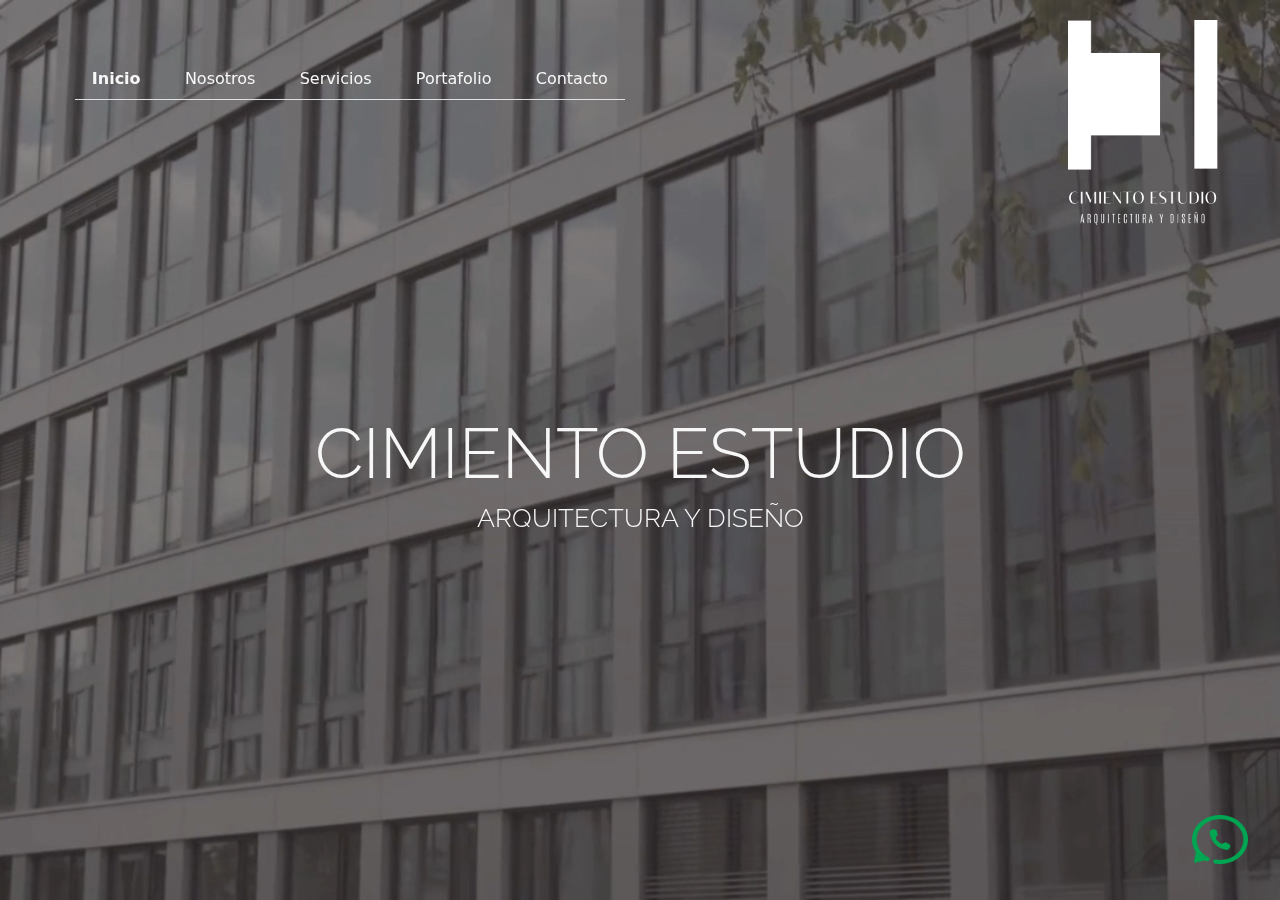
==== commit ee766943: "intetnto arreglar index responsive3" ====
--- a/index.html
+++ b/index.html
@@ -11,7 +11,12 @@
     <link href="https://fonts.googleapis.com/css2?family=IBM+Plex+Serif:wght@100..700&display=swap" rel="stylesheet">
     <link href="https://cdn.jsdelivr.net/npm/bootstrap@5.3.3/dist/css/bootstrap.min.css" rel="stylesheet" integrity="sha384-QWTKZyjpPEjISv5WaRU9OFeRpok6YctnYmDr5pNlyT2bRjXh0JMhjY6hW+ALEwIH" crossorigin="anonymous">
     <link rel="stylesheet" href="https://cdnjs.cloudflare.com/ajax/libs/font-awesome/6.0.0-beta3/css/all.min.css">
-    <title>Inicio</title>
+    <link href="https://unpkg.com/aos@2.3.1/dist/aos.css" rel="stylesheet">
+    <link rel="stylesheet" href="https://cdnjs.cloudflare.com/ajax/libs/animate.css/4.1.1/animate.min.css"/>
+    <meta name="description" content="Somos un Estudio de Arquitectura ubicado en osorno, enfocados en la innovación y excelencia. Explora nuestros servicios y proyectos.">
+    <meta name="keywords" content="Diseño, arquitectura, Cimiento Estudio, ingenieria, estudio arquitectura">
+    <link rel="shortcut icon" href="./imagenes-videos/favicon.ico" type="image/x-icon">
+    <title>Cimiento Estudio — Inicio</title>
 </head>
 <body>
   <div class="container-fluid contenedor-index">
@@ -34,14 +39,15 @@
                 <li class="nav-item"><a class="nav-link inicio" href="paginas/portafolio.html">Portafolio</a></li>
                 <li class="nav-item"><a class="nav-link inicio" href="paginas/contacto.html">Contacto</a></li>                  </ul>
         </nav>
+
         <div class="logo">
-          <img src="./imagenes-videos/logo-blanco.png" alt="logo blanco" class="logo-blanco">
+          <a href="index.html"><img src="./imagenes-videos/logo-blanco.png" alt="Logo Cimiento Estudio Blanco" class="logo-blanco" href="index.html"></a>
         </div>
       </header>
 
       <div class="overlay justify-content-center align-items-center d-flex text-white titulos-index">
-        <h1 class="titulo">CIMIENTO ESTUDIO</h1>
-        <h2 class="sub-titulo">ARQUITECTURA Y DISEÑO</h2>
+        <h1 class="titulo animate__animated animate__fadeInDown">CIMIENTO ESTUDIO</h1>
+        <h2 class="sub-titulo animate__animated animate__fadeInUp">ARQUITECTURA Y DISEÑO</h2>
       </div>
     </section>
 
@@ -62,5 +68,10 @@
     });
 </script>
 
+<script src="https://unpkg.com/aos@2.3.1/dist/aos.js"></script>
+<script>
+  AOS.init();
+</script>
+
 </body>
 </html>--- a/CSS/styles.css
+++ b/CSS/styles.css
@@ -92,10 +92,12 @@
 /*INDEX*/
 @media only screen and (max-width: 1024px) {
   .contenedor-index {
-    width: 100vw;
+    width: 100vw !important;
+    height: 100vh !important;
   }
   .contenedor-index .video-background {
-    width: 100vw;
+    width: 100vw !important;
+    height: 100vh !important;
   }
   .contenedor-index .pag-index .header-index {
     display: flex;
@@ -158,6 +160,7 @@
     display: flex;
     flex-direction: row-reverse !important;
     padding: 0px 25px !important;
+    height: 70px !important;
   }
   .header-servicios .checkbtn {
     display: block;
@@ -176,7 +179,7 @@
     display: flex;
     flex-direction: column;
     align-items: center;
-    opacity: 60%;
+    opacity: 70%;
     margin-top: 40px;
     border: none;
     z-index: 1;
@@ -190,10 +193,13 @@
     text-decoration: none !important;
     border-bottom: none !important;
   }
-  .header-servicios .logo-nav {
+  .header-servicios a .logo-nav {
     display: none;
   }
-  .header-servicios .logo-responsive {
+  .header-servicios .responsive {
+    display: block !important;
+  }
+  .header-servicios .responsive .logo-responsive {
     display: flex;
     width: 190px;
     height: 50px;
@@ -222,7 +228,7 @@
   .grid-contacto .sec2-contacto .formulario {
     display: flex;
     width: 320px !important;
-    height: 460px !important; /*intente con @include pero no me pesco el !important*/
+    height: 460px !important; /*intente con @include pero no me funciono el !important*/
     justify-content: space-evenly;
     align-items: center;
     padding: 20px !important;
@@ -268,7 +274,10 @@
   }
 }
 /*PORTAFOLIO*/
-@media only screen and (max-width: 820px) {
+@media only screen and (max-width: 1024px) {
+  .header-portafolio nav .barra-navegacion {
+    z-index: 100;
+  }
   .titulos-portafolio .titulo-portafolio {
     font-weight: 300;
     font-size: 300%;
@@ -283,7 +292,7 @@
     grid-template-rows: repeat(7, auto) !important;
     width: 100vw !important;
     padding: 0px 20px 20px 20px !important;
-    gap: 20px;
+    gap: 20px !important;
   }
   .galeria-portafolio .img-agustin {
     width: 100%;
@@ -292,44 +301,126 @@
     grid-row: 1/2 !important;
     display: flex;
     flex-direction: column;
+    animation-delay: 100ms !important;
   }
   .galeria-portafolio .img-puntas {
     width: 100%;
     grid-column: 1/2 !important;
     grid-row: 2/3 !important;
+    animation-delay: 100ms !important;
   }
   .galeria-portafolio .img-interior-puntas {
     width: 100%;
     grid-column: 1/2 !important;
     grid-row: 3/4 !important;
+    animation-delay: 100ms !important;
   }
   .galeria-portafolio .img-arpa {
     width: 100%;
     grid-column: 1/2 !important;
     grid-row: 4/5 !important;
+    animation-delay: 100ms !important;
   }
   .galeria-portafolio .img-arpainterior {
     width: 100%;
     grid-column: 1/2 !important;
     grid-row: 5/6 !important;
+    animation-delay: 100ms !important;
   }
   .galeria-portafolio .img-baltazar {
     width: 100%;
     grid-column: 1/2 !important;
     grid-row: 6/7 !important;
+    animation-delay: 100ms !important;
   }
   .galeria-portafolio .img-oblicua {
+    display: none;
     width: 100%;
     grid-column: 1/2 !important;
     grid-row: 7/8 !important;
+    animation-delay: 100ms !important;
   }
   .img-agustin:hover div, .img-puntas:hover div, .img-interior-puntas:hover div, .img-arpa:hover div, .img-arpainterior:hover div,
   .img-baltazar:hover div, .img-oblicua:hover div {
-    transform: scale(1.1);
+    transform: scale(1.05);
   }
   .img-agustin:hover img, .img-puntas:hover img, .img-interior-puntas:hover img, .img-arpa:hover img, .img-arpainterior:hover img,
   .img-baltazar:hover img, .img-oblicua:hover img {
-    transform: scale(1.1);
+    transform: scale(1.05);
+  }
+}
+/*SERVICIOS*/
+@media only screen and (max-width: 1024px) {
+  .grid-servicios {
+    width: 100vw;
+    background-image: url(../imagenes-videos/servicios-responsive.jpg) !important; /*no pude hacer que el background ocupe toda la pantalla y no entiendo por qué*/
+    background-size: cover !important;
+    background-repeat: no-repeat !important;
+  }
+  .grid-servicios .titulos-servicios .titulos {
+    margin-top: 38px !important;
+    margin-bottom: 38px !important;
+  }
+  .grid-servicios .titulos-servicios .descripcion-serv {
+    margin-bottom: 38px !important;
+  }
+  .grid-servicios .titulos-servicios .descripcion-serv .servicios {
+    margin-bottom: 38px !important;
+    padding-left: 20px !important;
+    padding-right: 20px !important;
+  }
+  .grid-servicios .grid-servicios3 {
+    padding-bottom: 0px !important;
+    background-image: none !important;
+  }
+  .grid-servicios .grid-servicios3 .servicio {
+    margin-bottom: 38px;
+    animation-delay: 500ms !important;
+    animation-duration: 100ms !important;
+  }
+}
+/*NOSOTROS*/
+@media only screen and (max-width: 820px) {
+  .grid-nosotros {
+    display: flex !important;
+    flex-direction: column;
+  }
+  .grid-nosotros .header-nosotros {
+    padding-top: 10px !important;
+    padding-bottom: 10px !important;
+  }
+  .grid-nosotros .sobre-nosotros .titulo-nosotros {
+    display: flex !important;
+    align-content: center !important; /*no puedo centrar el titulo, no se por qué*/
+    margin-bottom: 25px !important;
+  }
+  .grid-nosotros .sobre-nosotros .p-nosotros {
+    margin-bottom: 25px !important;
+  }
+  .grid-nosotros .img-nosotros1 .img-nosotros {
+    width: 355px !important;
+    height: 230px !important;
+  }
+  .grid-nosotros .pilares {
+    margin-top: 25px !important;
+    padding-bottom: 0px !important;
+    margin-bottom: 25px !important;
+  }
+  .grid-nosotros .pilares img {
+    margin-bottom: 25px !important;
+  }
+  .grid-nosotros .imagenes-secdos {
+    justify-content: space-evenly !important;
+    margin-bottom: 25px !important;
+  }
+  .grid-nosotros .imagenes-secdos img {
+    width: 170px !important;
+    height: 280px !important;
+    margin: 0px !important;
+  }
+  .grid-nosotros .footer-nosotros {
+    padding-top: 14px !important;
+    padding-bottom: 14px !important;
   }
 }
 /*DISEÑOS GENERALES*/
@@ -408,13 +499,16 @@
   padding: 0px 25px 0px 40px;
   border-bottom: 1px solid #CCCCCC;
 }
-.header-servicios .barra-navegacion {
+.header-servicios .nav-container .barra-navegacion {
   align-items: center;
   width: 550px;
   justify-content: space-between;
 }
-.header-servicios .barra-navegacion li a {
+.header-servicios .nav-container .barra-navegacion li a {
   color: black;
+}
+.header-servicios .responsive {
+  display: none;
 }
 
 .barra-navegacion .nav-item:hover .nav-link {
@@ -485,6 +579,7 @@
   font-weight: 300;
   font-size: 437.5%;
   color: #F7F7F7;
+  animation-duration: 2s !important;
 }
 .overlay .sub-titulo {
   font-family: "Raleway", sans-serif;
@@ -493,6 +588,7 @@
   text-align: center;
   font-size: 162.5%;
   color: #F7F7F7;
+  animation-duration: 2s !important;
 }
 
 .whatsapp {
@@ -572,7 +668,7 @@
   grid-template-columns: repeat(6, 1fr);
   grid-template-rows: 70px auto auto 60px;
   width: 100vw;
-  height: 100vh;
+  /*@include size (100vw, 100vh);*/
   background-image: url(../imagenes-videos/servicios-fondo.png);
   background-repeat: no-repeat;
   background-size: cover;
@@ -584,10 +680,10 @@
   align-items: center;
   justify-content: center;
   text-align: center;
-  flex-direction: row-reverse;
+  flex-direction: row;
   justify-content: space-between;
   flex-wrap: wrap;
-  background-color: #F7F7F7;
+  /*background-color: map-get($paleta-colores, Blanco);*/
 }
 .grid-servicios .titulos-servicios {
   grid-column: 1/7;
@@ -888,7 +984,7 @@
 .grid-content-portafolio .titulos-portafolio {
   grid-column: 1/2;
   grid-row: 2/3;
-  padding: 20px;
+  padding: 40px 20px;
   display: flex;
   flex-direction: column;
   justify-content: center;
@@ -914,13 +1010,13 @@
   grid-row: 3/4;
   display: grid; /*GRID GALERIA PORTAFOLIO*/
   grid-template-columns: 40% 10% 5% 45%;
-  grid-template-rows: repeat 4, 25%;
+  grid-template-rows: repeat 4, auto !important;
   padding: 0px 150px 50px 150px;
+  gap: 5px;
 }
 .grid-content-portafolio .galeria-portafolio .img-agustin {
   grid-column: 1/3;
   grid-row: 1/2;
-  padding: 3px;
   position: relative; /*superposicion textos sobre imagenes*/
 }
 .grid-content-portafolio .galeria-portafolio .img-agustin .portafolio-agustin {
@@ -933,7 +1029,6 @@
 .grid-content-portafolio .galeria-portafolio .img-puntas {
   grid-column: 3/5;
   grid-row: 1/2;
-  padding: 3px;
   position: relative; /*superposicion textos sobre imagenes*/
 }
 .grid-content-portafolio .galeria-portafolio .img-puntas .portafolio-puntas {
@@ -946,7 +1041,6 @@
 .grid-content-portafolio .galeria-portafolio .img-interior-puntas {
   grid-column: 1/4;
   grid-row: 2/3;
-  padding: 3px;
   position: relative; /*superposicion textos sobre imagenes*/
 }
 .grid-content-portafolio .galeria-portafolio .img-interior-puntas .portafolio-interiorpuntas {
@@ -959,7 +1053,6 @@
 .grid-content-portafolio .galeria-portafolio .img-arpa {
   grid-column: 4/5;
   grid-row: 2/3;
-  padding: 3px;
   position: relative; /*superposicion textos sobre imagenes*/
 }
 .grid-content-portafolio .galeria-portafolio .img-arpa .portafolio-arpa {
@@ -972,7 +1065,6 @@
 .grid-content-portafolio .galeria-portafolio .img-arpainterior {
   grid-column: 1/5;
   grid-row: 3/4;
-  padding: 3px;
   position: relative; /*superposicion textos sobre imagenes*/
 }
 .grid-content-portafolio .galeria-portafolio .img-arpainterior .portafolio-arpainterior {
@@ -985,7 +1077,6 @@
 .grid-content-portafolio .galeria-portafolio .img-baltazar {
   grid-column: 1/3;
   grid-row: 4/5;
-  padding: 3px;
   position: relative; /*superposicion textos sobre imagenes*/
 }
 .grid-content-portafolio .galeria-portafolio .img-baltazar .portafolio-baltazar {
@@ -998,7 +1089,6 @@
 .grid-content-portafolio .galeria-portafolio .img-oblicua {
   grid-column: 3/5;
   grid-row: 4/5;
-  padding: 3px;
 }
 .grid-content-portafolio .galeria-portafolio .img-oblicua .portafolio-oblicua {
   width: 100%;
@@ -1073,6 +1163,8 @@
   font-style: normal;
   font-size: 75%;
   color: white;
+  border-bottom: none;
+  list-style-type: none;
 }
 .grid-contacto .sec2-contacto .formulario {
   border: 0.5px black solid;
@@ -1081,7 +1173,7 @@
   display: flex;
   flex-direction: column;
   width: 468px;
-  height: 479px;
+  height: 490px;
 }
 .grid-contacto .sec2-contacto .formulario h1 {
   font-family: "IBM Plex Serif", serif;
@@ -1090,11 +1182,17 @@
   font-size: 156.25%;
   text-align: center;
 }
-.grid-contacto .sec2-contacto .formulario .item {
+.grid-contacto .sec2-contacto .formulario form {
+  display: flex;
+  flex-direction: column;
+  align-items: center;
+}
+.grid-contacto .sec2-contacto .formulario form .item {
   border-bottom: 0.5px black solid;
   padding-top: 10px;
-}
-.grid-contacto .sec2-contacto .formulario .item input {
+  width: 100%;
+}
+.grid-contacto .sec2-contacto .formulario form .item input {
   font-family: "Public Sans", sans-serif;
   font-optical-sizing: auto;
   font-weight: 300;
@@ -1105,7 +1203,7 @@
   background: none;
   outline: none;
 }
-.grid-contacto .sec2-contacto .formulario .item textarea {
+.grid-contacto .sec2-contacto .formulario form .item textarea {
   font-family: "Public Sans", sans-serif;
   font-optical-sizing: auto;
   font-weight: 300;
@@ -1116,20 +1214,42 @@
   background: none;
   outline: none;
 }
-.grid-contacto .sec2-contacto .formulario .enviar {
+.grid-contacto .sec2-contacto .formulario form .enviar {
   font-family: "Public Sans", sans-serif;
   font-optical-sizing: auto;
   font-weight: 600;
   font-style: normal;
   font-size: 81.25%;
   color: #585858;
-  position: relative;
-  left: 43%;
-  top: 20px;
+  width: 70px;
+  margin-top: 20px;
+  background-color: #F7F7F7;
+  border: grey solid 1px;
 }
 .grid-contacto .footer-contacto {
   grid-column: 1/3;
   grid-row: 3/4;
 }
 
+@keyframes logo-index {
+  0% {
+    top: 50%;
+    left: 50%;
+    margin-top: -55px;
+    margin-left: -150px;
+  }
+  75% {
+    top: 15px;
+    left: 15px;
+    margin-left: 0;
+    margin-top: 0;
+  }
+  100% {
+    top: 30px;
+    left: 30px;
+    margin-left: 0;
+    margin-top: 0;
+  }
+}
+
 /*# sourceMappingURL=styles.css.map */
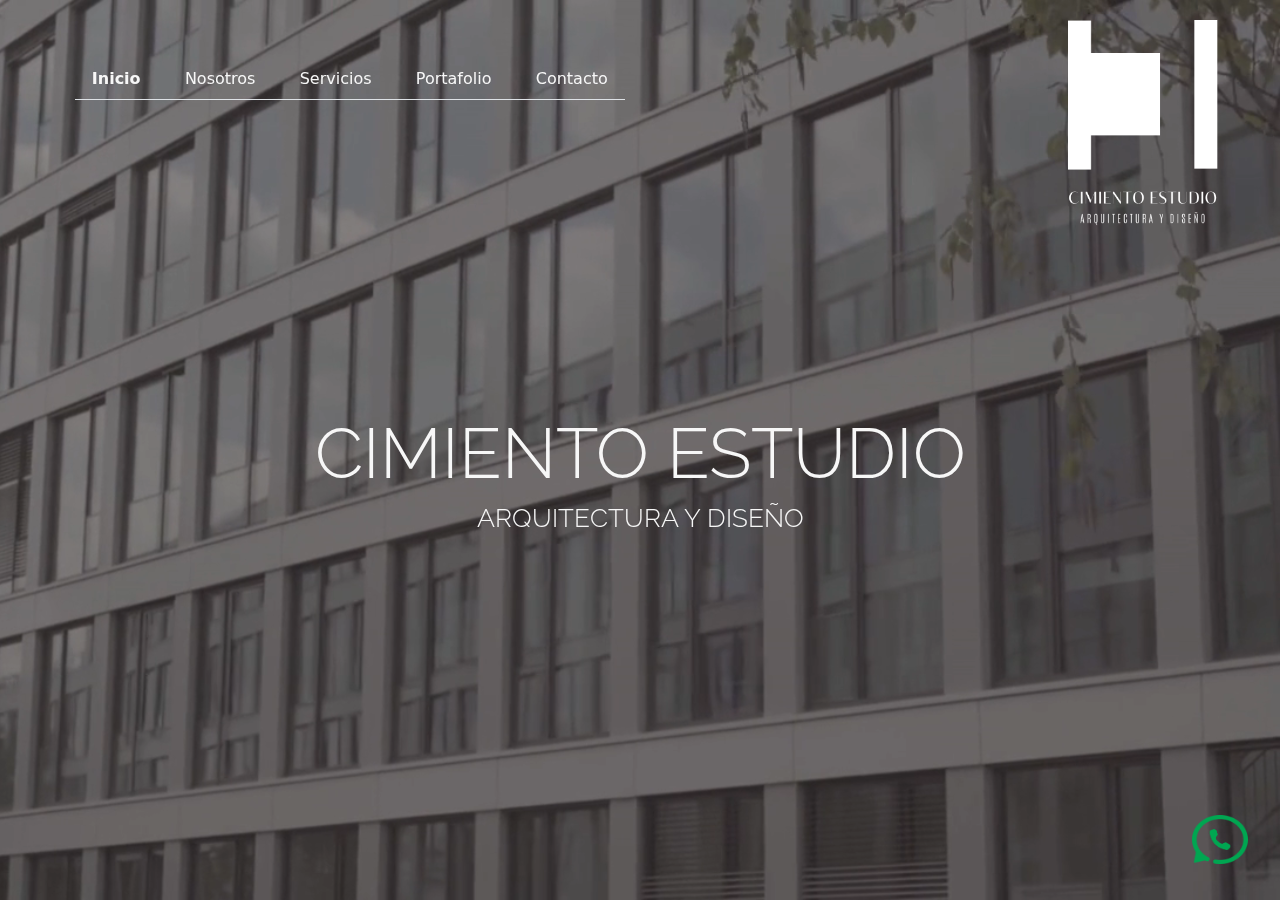
==== commit 86d68021: "finalizacion de edicion de pagina" ====
--- a/index.html
+++ b/index.html
@@ -14,7 +14,7 @@
     <link href="https://unpkg.com/aos@2.3.1/dist/aos.css" rel="stylesheet">
     <link rel="stylesheet" href="https://cdnjs.cloudflare.com/ajax/libs/animate.css/4.1.1/animate.min.css"/>
     <meta name="description" content="Somos un Estudio de Arquitectura ubicado en osorno, enfocados en la innovación y excelencia. Explora nuestros servicios y proyectos.">
-    <meta name="keywords" content="Diseño, arquitectura, Cimiento Estudio, ingenieria, estudio arquitectura">
+    <meta name="keywords" content="Cimiento Estudio, Diseño, arquitectura, Osorno, Purranque, estudio arquitectura">
     <link rel="shortcut icon" href="./imagenes-videos/favicon.ico" type="image/x-icon">
     <title>Cimiento Estudio — Inicio</title>
 </head>
--- a/CSS/styles.css
+++ b/CSS/styles.css
@@ -94,10 +94,16 @@
   .contenedor-index {
     width: 100vw !important;
     height: 100vh !important;
+    overflow: hidden !important;
   }
   .contenedor-index .video-background {
+    object-fit: cover !important;
+    position: fixed !important;
+    top: 0;
+    left: 0;
     width: 100vw !important;
     height: 100vh !important;
+    overflow: hidden !important;
   }
   .contenedor-index .pag-index .header-index {
     display: flex;
@@ -167,13 +173,13 @@
     font-size: 1.5rem;
     cursor: pointer;
   }
-  .header-servicios nav .barra-navegacion {
+  .header-servicios .nav-container .barra-navegacion {
     padding: 35px 0px;
     position: fixed;
     background: #030000;
-    width: 70%;
-    height: 60%;
-    right: -100%;
+    width: 70% !important;
+    height: 60% !important;
+    right: -100% !important;
     transition: right 0.5s ease;
     text-align: center;
     display: flex;
@@ -184,11 +190,11 @@
     border: none;
     z-index: 1;
   }
-  .header-servicios nav .barra-navegacion .nav-item {
+  .header-servicios .nav-container .barra-navegacion .nav-item {
     display: block;
     border: none;
   }
-  .header-servicios nav .barra-navegacion .nav-item a {
+  .header-servicios .nav-container .barra-navegacion .nav-item a {
     color: #CCCCCC !important;
     text-decoration: none !important;
     border-bottom: none !important;
@@ -205,7 +211,7 @@
     height: 50px;
   }
   #check:checked ~ .nav-container .barra-navegacion {
-    right: 0;
+    right: 0 !important;
   }
 }
 /*CONTACTO*/
@@ -279,65 +285,51 @@
     z-index: 100;
   }
   .titulos-portafolio .titulo-portafolio {
-    font-weight: 300;
-    font-size: 300%;
+    font-size: 300% !important;
   }
   .titulos-portafolio .subtitulo-portafolio {
     font-weight: 200;
     font-size: 125%;
   }
   .galeria-portafolio {
-    display: grid !important;
-    grid-template-columns: 100% !important;
-    grid-template-rows: repeat(7, auto) !important;
+    display: flex !important;
+    flex-direction: column !important;
     width: 100vw !important;
     padding: 0px 20px 20px 20px !important;
-    gap: 20px !important;
   }
   .galeria-portafolio .img-agustin {
     width: 100%;
     height: 100%;
-    grid-column: 1/2 !important;
-    grid-row: 1/2 !important;
-    display: flex;
-    flex-direction: column;
     animation-delay: 100ms !important;
   }
   .galeria-portafolio .img-puntas {
     width: 100%;
-    grid-column: 1/2 !important;
-    grid-row: 2/3 !important;
+    height: 100%;
     animation-delay: 100ms !important;
   }
   .galeria-portafolio .img-interior-puntas {
     width: 100%;
-    grid-column: 1/2 !important;
-    grid-row: 3/4 !important;
+    height: 100%;
     animation-delay: 100ms !important;
   }
   .galeria-portafolio .img-arpa {
     width: 100%;
-    grid-column: 1/2 !important;
-    grid-row: 4/5 !important;
+    height: 100%;
     animation-delay: 100ms !important;
   }
   .galeria-portafolio .img-arpainterior {
     width: 100%;
-    grid-column: 1/2 !important;
-    grid-row: 5/6 !important;
+    height: 100%;
     animation-delay: 100ms !important;
   }
   .galeria-portafolio .img-baltazar {
     width: 100%;
-    grid-column: 1/2 !important;
-    grid-row: 6/7 !important;
+    height: 100%;
     animation-delay: 100ms !important;
   }
   .galeria-portafolio .img-oblicua {
-    display: none;
     width: 100%;
-    grid-column: 1/2 !important;
-    grid-row: 7/8 !important;
+    height: 100%;
     animation-delay: 100ms !important;
   }
   .img-agustin:hover div, .img-puntas:hover div, .img-interior-puntas:hover div, .img-arpa:hover div, .img-arpainterior:hover div,
@@ -423,6 +415,30 @@
     padding-bottom: 14px !important;
   }
 }
+/*MENSAJE FORM*/
+@media only screen and (max-width: 820px) {
+  .gracias {
+    background-image: none !important;
+  }
+  .gracias .mensaje-gracias {
+    display: flex !important;
+    flex-direction: column;
+    justify-content: center;
+    background-color: #A19B88 !important;
+    width: 100%;
+    height: 30%;
+  }
+  .gracias .mensaje-gracias h1 {
+    font-size: 170%;
+    text-align: center;
+    font-weight: 500;
+  }
+  .gracias .mensaje-gracias p {
+    font-size: 100%;
+    text-align: center;
+    font-weight: 200;
+  }
+}
 /*DISEÑOS GENERALES*/
 body {
   margin: 0;
@@ -523,8 +539,18 @@
   flex-wrap: wrap;
 }
 
+/*MENSAJE LUEGO DE ENVIAR FORMULARIO*/
+.mensaje-gracias {
+  display: flex;
+  flex-direction: column;
+  align-items: center;
+  color: white;
+  font-family: "Raleway", sans-serif;
+}
+
 .pag-index {
   height: 100vh;
+  overflow: hidden !important;
 }
 .pag-index .header-index {
   display: flex;
@@ -1010,7 +1036,7 @@
   grid-row: 3/4;
   display: grid; /*GRID GALERIA PORTAFOLIO*/
   grid-template-columns: 40% 10% 5% 45%;
-  grid-template-rows: repeat 4, auto !important;
+  grid-template-rows: 23% 23% 31% 23% !important;
   padding: 0px 150px 50px 150px;
   gap: 5px;
 }
@@ -1089,6 +1115,7 @@
 .grid-content-portafolio .galeria-portafolio .img-oblicua {
   grid-column: 3/5;
   grid-row: 4/5;
+  position: relative;
 }
 .grid-content-portafolio .galeria-portafolio .img-oblicua .portafolio-oblicua {
   width: 100%;
@@ -1103,7 +1130,7 @@
 }
 
 /*superposicion textos sobre imagenes*/
-.img-agustin:hover .overlay-galeria, .grid-content-portafolio .galeria-portafolio .img-agustin:hover .overlay-galeria, .img-agustin:hover .grid-content-portafolio .galeria-portafolio .img-puntas .overlay-galeria, .img-agustin:hover .grid-content-portafolio .galeria-portafolio .img-interior-puntas .overlay-galeria, .img-agustin:hover .grid-content-portafolio .galeria-portafolio .img-arpa .overlay-galeria, .img-agustin:hover .grid-content-portafolio .galeria-portafolio .img-arpainterior .overlay-galeria, .img-agustin:hover .grid-content-portafolio .galeria-portafolio .img-baltazar .overlay-galeria, .img-agustin:hover .grid-content-portafolio .galeria-portafolio .img-oblicua .overlay-galeria, .img-puntas:hover .overlay-galeria, .img-puntas:hover .grid-content-portafolio .galeria-portafolio .img-agustin .overlay-galeria, .grid-content-portafolio .galeria-portafolio .img-puntas:hover .overlay-galeria, .img-puntas:hover .grid-content-portafolio .galeria-portafolio .img-interior-puntas .overlay-galeria, .img-puntas:hover .grid-content-portafolio .galeria-portafolio .img-arpa .overlay-galeria, .img-puntas:hover .grid-content-portafolio .galeria-portafolio .img-arpainterior .overlay-galeria, .img-puntas:hover .grid-content-portafolio .galeria-portafolio .img-baltazar .overlay-galeria, .img-puntas:hover .grid-content-portafolio .galeria-portafolio .img-oblicua .overlay-galeria, .img-interior-puntas:hover .overlay-galeria, .img-interior-puntas:hover .grid-content-portafolio .galeria-portafolio .img-agustin .overlay-galeria, .img-interior-puntas:hover .grid-content-portafolio .galeria-portafolio .img-puntas .overlay-galeria, .grid-content-portafolio .galeria-portafolio .img-interior-puntas:hover .overlay-galeria, .img-interior-puntas:hover .grid-content-portafolio .galeria-portafolio .img-arpa .overlay-galeria, .img-interior-puntas:hover .grid-content-portafolio .galeria-portafolio .img-arpainterior .overlay-galeria, .img-interior-puntas:hover .grid-content-portafolio .galeria-portafolio .img-baltazar .overlay-galeria, .img-interior-puntas:hover .grid-content-portafolio .galeria-portafolio .img-oblicua .overlay-galeria, .img-arpa:hover .overlay-galeria, .img-arpa:hover .grid-content-portafolio .galeria-portafolio .img-agustin .overlay-galeria, .img-arpa:hover .grid-content-portafolio .galeria-portafolio .img-puntas .overlay-galeria, .img-arpa:hover .grid-content-portafolio .galeria-portafolio .img-interior-puntas .overlay-galeria, .grid-content-portafolio .galeria-portafolio .img-arpa:hover .overlay-galeria, .img-arpa:hover .grid-content-portafolio .galeria-portafolio .img-arpainterior .overlay-galeria, .img-arpa:hover .grid-content-portafolio .galeria-portafolio .img-baltazar .overlay-galeria, .img-arpa:hover .grid-content-portafolio .galeria-portafolio .img-oblicua .overlay-galeria, .img-arpainterior:hover .overlay-galeria, .img-arpainterior:hover .grid-content-portafolio .galeria-portafolio .img-agustin .overlay-galeria, .img-arpainterior:hover .grid-content-portafolio .galeria-portafolio .img-puntas .overlay-galeria, .img-arpainterior:hover .grid-content-portafolio .galeria-portafolio .img-interior-puntas .overlay-galeria, .img-arpainterior:hover .grid-content-portafolio .galeria-portafolio .img-arpa .overlay-galeria, .grid-content-portafolio .galeria-portafolio .img-arpainterior:hover .overlay-galeria, .img-arpainterior:hover .grid-content-portafolio .galeria-portafolio .img-baltazar .overlay-galeria, .img-arpainterior:hover .grid-content-portafolio .galeria-portafolio .img-oblicua .overlay-galeria, .img-baltazar:hover .overlay-galeria, .img-baltazar:hover .grid-content-portafolio .galeria-portafolio .img-agustin .overlay-galeria, .img-baltazar:hover .grid-content-portafolio .galeria-portafolio .img-puntas .overlay-galeria, .img-baltazar:hover .grid-content-portafolio .galeria-portafolio .img-interior-puntas .overlay-galeria, .img-baltazar:hover .grid-content-portafolio .galeria-portafolio .img-arpa .overlay-galeria, .img-baltazar:hover .grid-content-portafolio .galeria-portafolio .img-arpainterior .overlay-galeria, .grid-content-portafolio .galeria-portafolio .img-baltazar:hover .overlay-galeria, .img-baltazar:hover .grid-content-portafolio .galeria-portafolio .img-oblicua .overlay-galeria {
+.img-agustin:hover .overlay-galeria, .grid-content-portafolio .galeria-portafolio .img-agustin:hover .overlay-galeria, .img-agustin:hover .grid-content-portafolio .galeria-portafolio .img-puntas .overlay-galeria, .img-agustin:hover .grid-content-portafolio .galeria-portafolio .img-interior-puntas .overlay-galeria, .img-agustin:hover .grid-content-portafolio .galeria-portafolio .img-arpa .overlay-galeria, .img-agustin:hover .grid-content-portafolio .galeria-portafolio .img-arpainterior .overlay-galeria, .img-agustin:hover .grid-content-portafolio .galeria-portafolio .img-baltazar .overlay-galeria, .img-agustin:hover .grid-content-portafolio .galeria-portafolio .img-oblicua .overlay-galeria, .img-puntas:hover .overlay-galeria, .img-puntas:hover .grid-content-portafolio .galeria-portafolio .img-agustin .overlay-galeria, .grid-content-portafolio .galeria-portafolio .img-puntas:hover .overlay-galeria, .img-puntas:hover .grid-content-portafolio .galeria-portafolio .img-interior-puntas .overlay-galeria, .img-puntas:hover .grid-content-portafolio .galeria-portafolio .img-arpa .overlay-galeria, .img-puntas:hover .grid-content-portafolio .galeria-portafolio .img-arpainterior .overlay-galeria, .img-puntas:hover .grid-content-portafolio .galeria-portafolio .img-baltazar .overlay-galeria, .img-puntas:hover .grid-content-portafolio .galeria-portafolio .img-oblicua .overlay-galeria, .img-interior-puntas:hover .overlay-galeria, .img-interior-puntas:hover .grid-content-portafolio .galeria-portafolio .img-agustin .overlay-galeria, .img-interior-puntas:hover .grid-content-portafolio .galeria-portafolio .img-puntas .overlay-galeria, .grid-content-portafolio .galeria-portafolio .img-interior-puntas:hover .overlay-galeria, .img-interior-puntas:hover .grid-content-portafolio .galeria-portafolio .img-arpa .overlay-galeria, .img-interior-puntas:hover .grid-content-portafolio .galeria-portafolio .img-arpainterior .overlay-galeria, .img-interior-puntas:hover .grid-content-portafolio .galeria-portafolio .img-baltazar .overlay-galeria, .img-interior-puntas:hover .grid-content-portafolio .galeria-portafolio .img-oblicua .overlay-galeria, .img-arpa:hover .overlay-galeria, .img-arpa:hover .grid-content-portafolio .galeria-portafolio .img-agustin .overlay-galeria, .img-arpa:hover .grid-content-portafolio .galeria-portafolio .img-puntas .overlay-galeria, .img-arpa:hover .grid-content-portafolio .galeria-portafolio .img-interior-puntas .overlay-galeria, .grid-content-portafolio .galeria-portafolio .img-arpa:hover .overlay-galeria, .img-arpa:hover .grid-content-portafolio .galeria-portafolio .img-arpainterior .overlay-galeria, .img-arpa:hover .grid-content-portafolio .galeria-portafolio .img-baltazar .overlay-galeria, .img-arpa:hover .grid-content-portafolio .galeria-portafolio .img-oblicua .overlay-galeria, .img-arpainterior:hover .overlay-galeria, .img-arpainterior:hover .grid-content-portafolio .galeria-portafolio .img-agustin .overlay-galeria, .img-arpainterior:hover .grid-content-portafolio .galeria-portafolio .img-puntas .overlay-galeria, .img-arpainterior:hover .grid-content-portafolio .galeria-portafolio .img-interior-puntas .overlay-galeria, .img-arpainterior:hover .grid-content-portafolio .galeria-portafolio .img-arpa .overlay-galeria, .grid-content-portafolio .galeria-portafolio .img-arpainterior:hover .overlay-galeria, .img-arpainterior:hover .grid-content-portafolio .galeria-portafolio .img-baltazar .overlay-galeria, .img-arpainterior:hover .grid-content-portafolio .galeria-portafolio .img-oblicua .overlay-galeria, .img-baltazar:hover .overlay-galeria, .img-baltazar:hover .grid-content-portafolio .galeria-portafolio .img-agustin .overlay-galeria, .img-baltazar:hover .grid-content-portafolio .galeria-portafolio .img-puntas .overlay-galeria, .img-baltazar:hover .grid-content-portafolio .galeria-portafolio .img-interior-puntas .overlay-galeria, .img-baltazar:hover .grid-content-portafolio .galeria-portafolio .img-arpa .overlay-galeria, .img-baltazar:hover .grid-content-portafolio .galeria-portafolio .img-arpainterior .overlay-galeria, .grid-content-portafolio .galeria-portafolio .img-baltazar:hover .overlay-galeria, .img-baltazar:hover .grid-content-portafolio .galeria-portafolio .img-oblicua .overlay-galeria, .img-oblicua:hover .overlay-galeria, .img-oblicua:hover .grid-content-portafolio .galeria-portafolio .img-agustin .overlay-galeria, .img-oblicua:hover .grid-content-portafolio .galeria-portafolio .img-puntas .overlay-galeria, .img-oblicua:hover .grid-content-portafolio .galeria-portafolio .img-interior-puntas .overlay-galeria, .img-oblicua:hover .grid-content-portafolio .galeria-portafolio .img-arpa .overlay-galeria, .img-oblicua:hover .grid-content-portafolio .galeria-portafolio .img-arpainterior .overlay-galeria, .img-oblicua:hover .grid-content-portafolio .galeria-portafolio .img-baltazar .overlay-galeria, .grid-content-portafolio .galeria-portafolio .img-oblicua:hover .overlay-galeria {
   opacity: 1;
 }
 
@@ -1165,6 +1192,7 @@
   color: white;
   border-bottom: none;
   list-style-type: none;
+  text-decoration: none;
 }
 .grid-contacto .sec2-contacto .formulario {
   border: 0.5px black solid;
@@ -1198,7 +1226,7 @@
   font-weight: 300;
   font-style: normal;
   font-size: 75%;
-  color: #AFAFAF;
+  color: black;
   border: none;
   background: none;
   outline: none;
@@ -1209,7 +1237,7 @@
   font-weight: 300;
   font-style: normal;
   font-size: 75%;
-  color: #AFAFAF;
+  color: black;
   border: none;
   background: none;
   outline: none;
